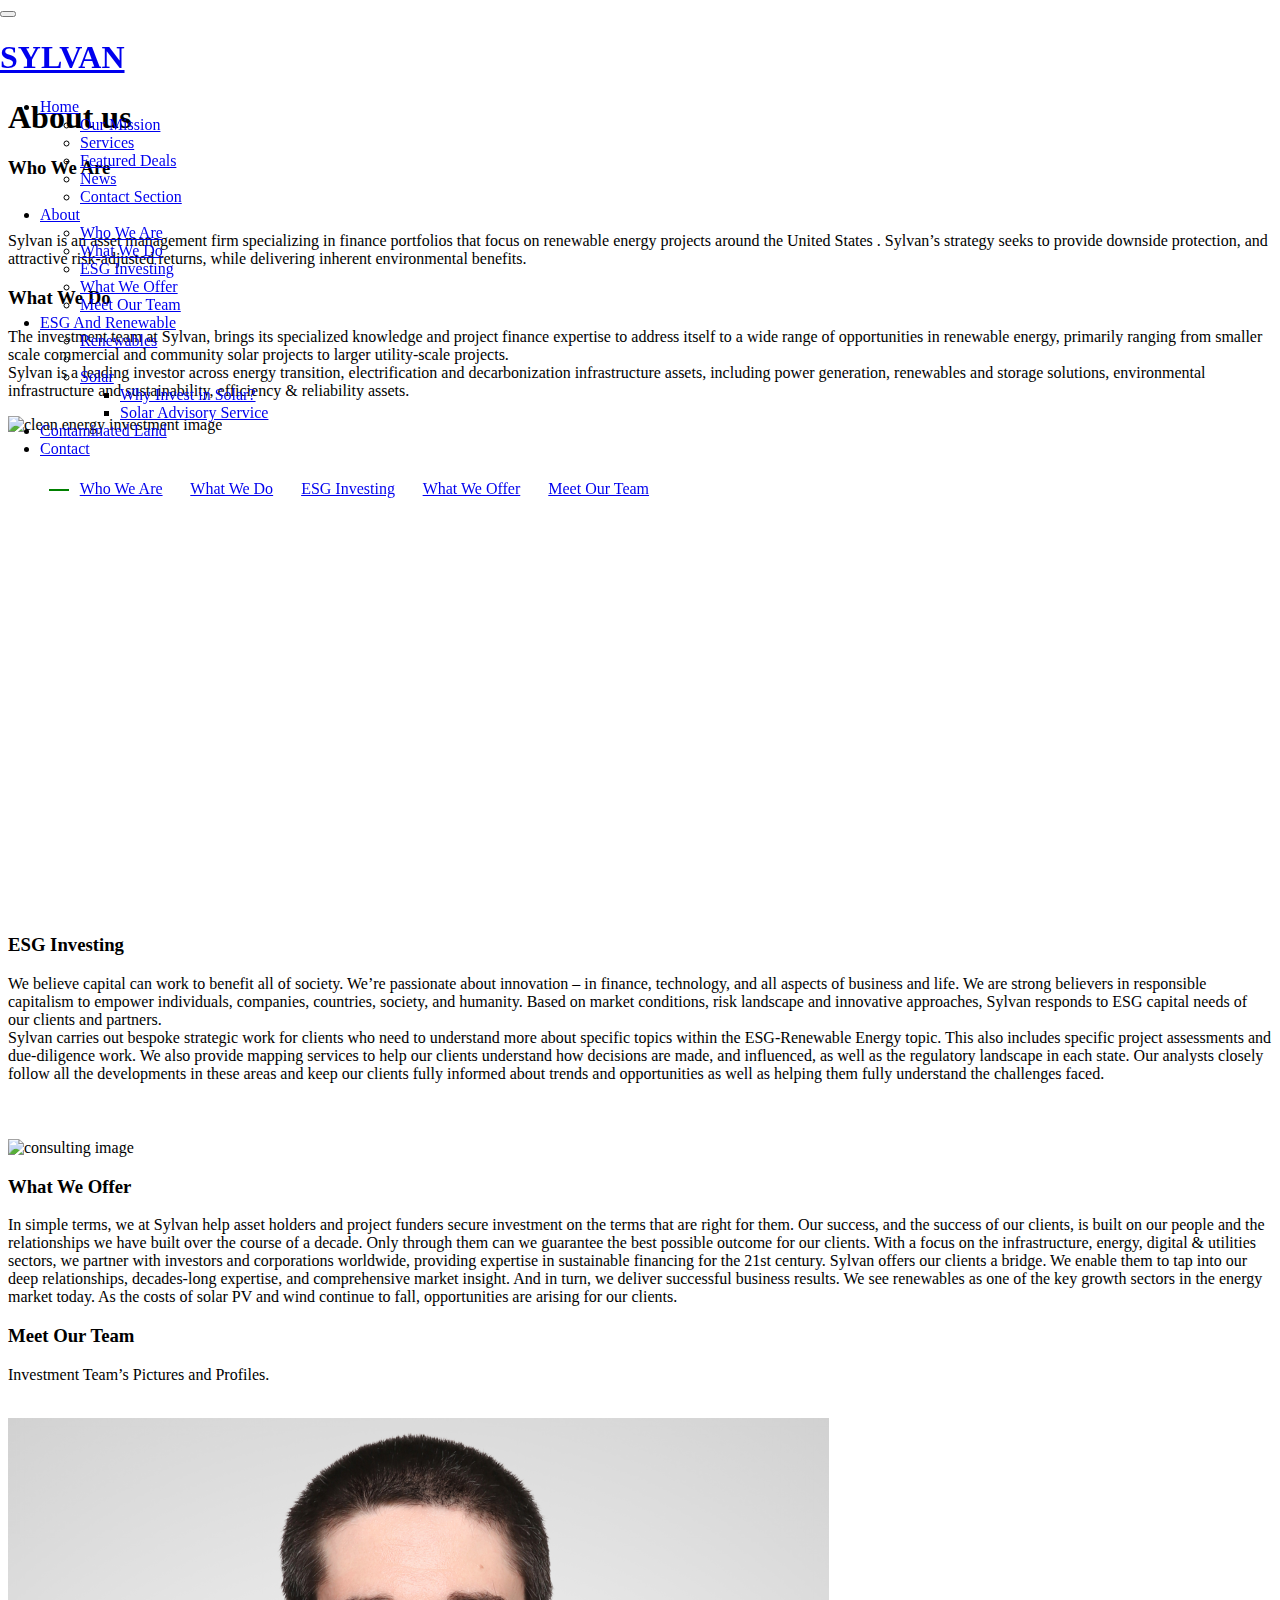
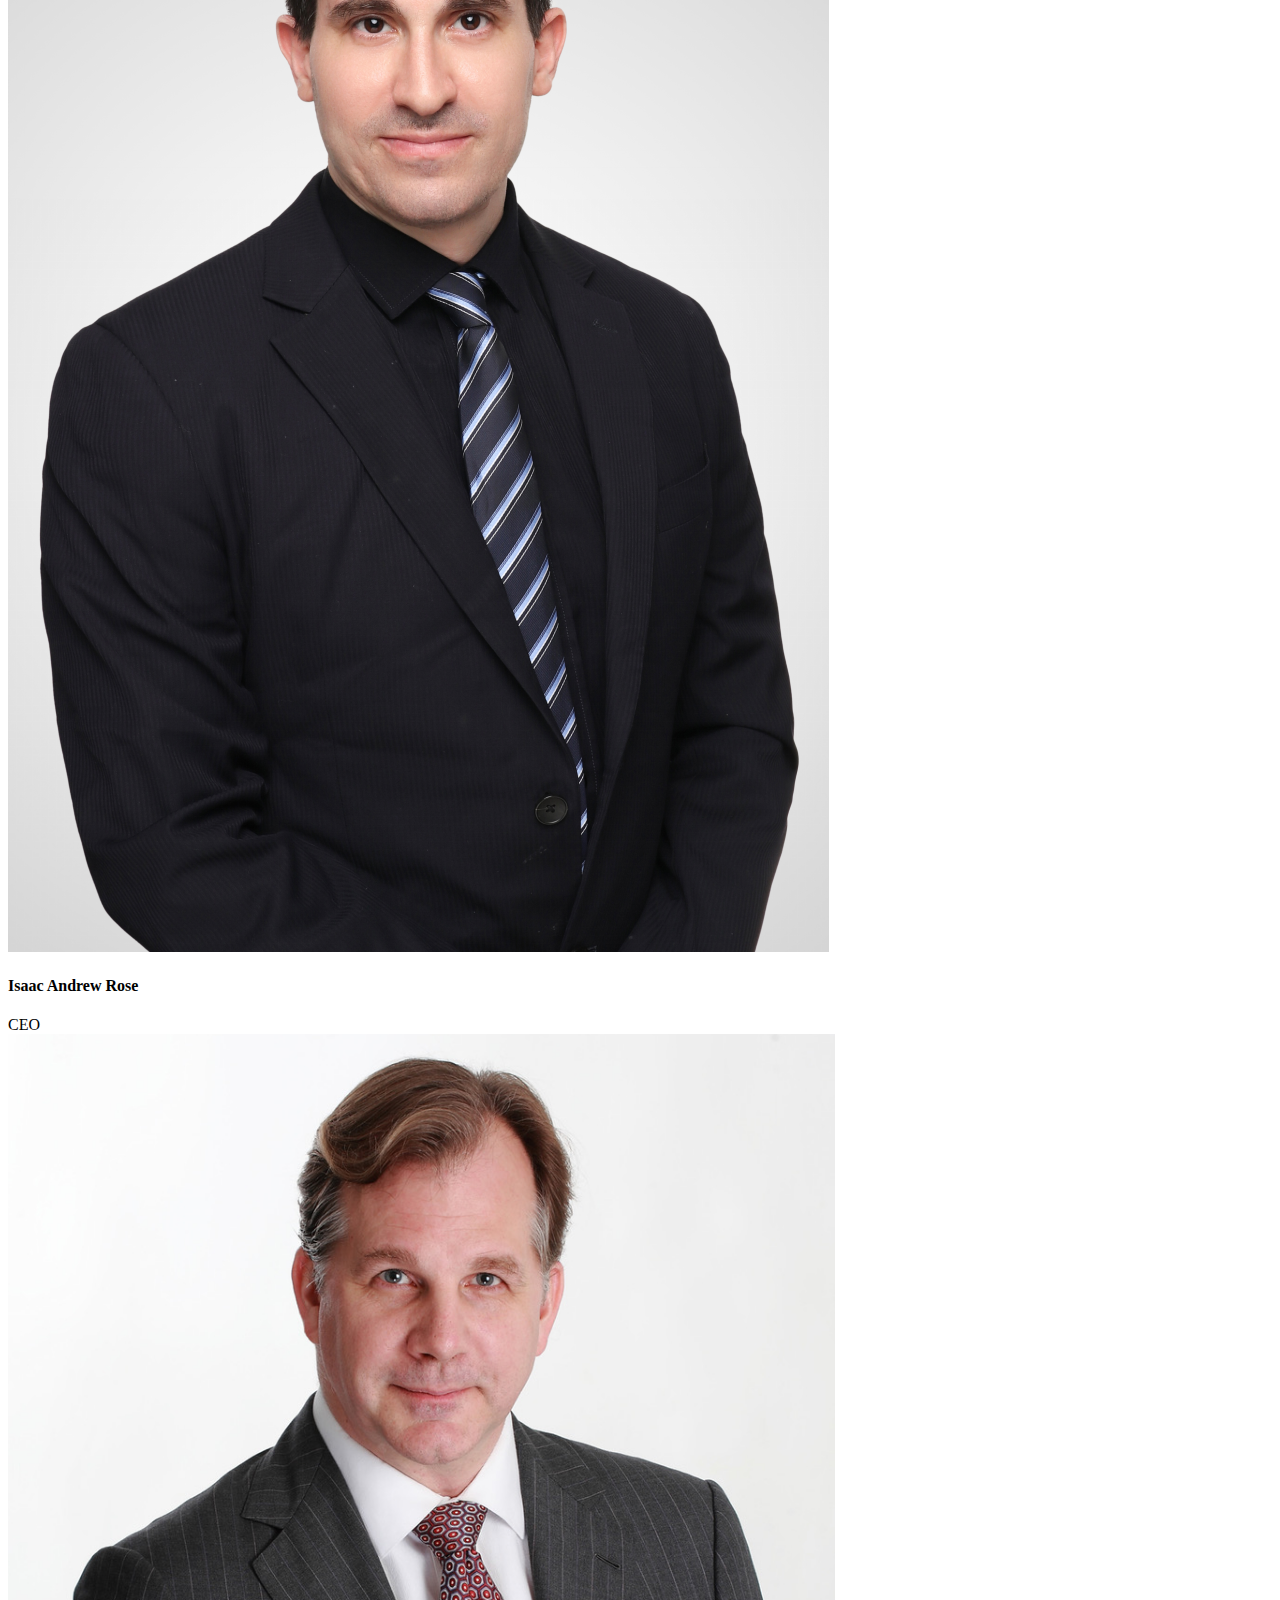
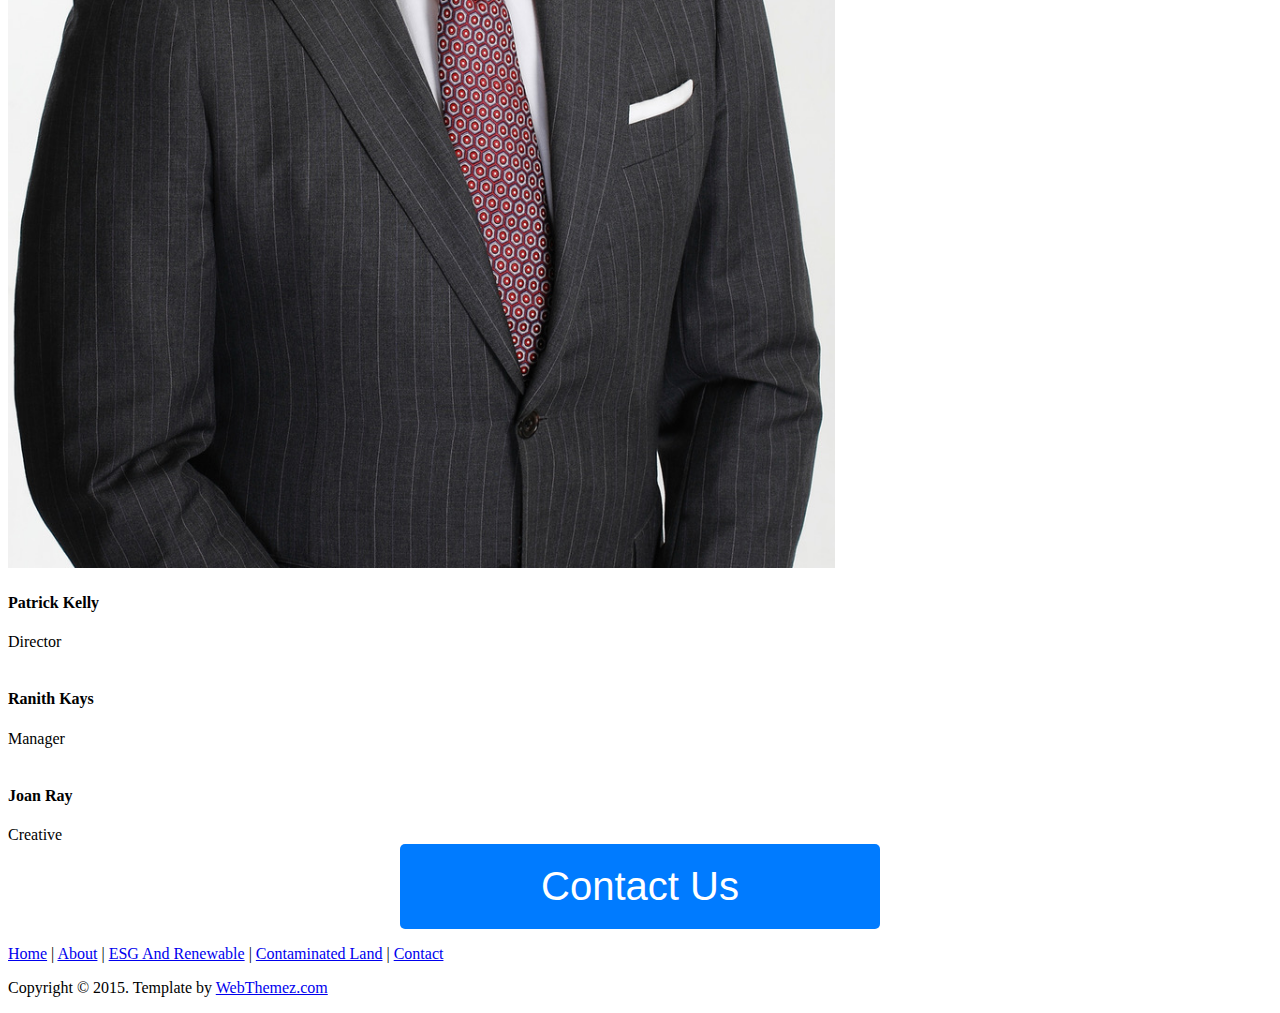
==== about.html @ cdff2752 "Update about.html" ====
<!--
Author: WebThemez
Author URL: http://webthemez.com
License: Creative Commons Attribution 3.0 Unported
License URL: http://creativecommons.org/licenses/by/3.0/
-->
<!DOCTYPE html>
<html lang="en">
<head>
    <meta charset="utf-8">
    <meta name="viewport" content="width=device-width, initial-scale=1.0">
    <meta name="description" content="Real Estate Builders Free Responsive Website Templates - icon">
    <meta name="author" content="webThemez.com">
    <title>About - Sylvan</title>
    <link rel="favicon" href="assets/images/favicon.png">
    <link rel="stylesheet" media="screen" href="http://fonts.googleapis.com/css?family=Open+Sans:300,400,700">
    <link rel="stylesheet" href="assets/css/bootstrap.min.css">
    <link rel="stylesheet" href="assets/css/font-awesome.min.css">
    <!-- Custom styles for our template -->
    <link rel="stylesheet" href="assets/css/bootstrap-theme.css" media="screen">
    <link rel="stylesheet" href="assets/css/style.css">
    <!-- HTML5 shim and Respond.js IE8 support of HTML5 elements and media queries -->
    <!--[if lt IE 9]>
	<script src="assets/js/html5shiv.js"></script>
	<script src="assets/js/respond.min.js"></script>
	<![endif]-->
</head>

<body>
    <!-- Fixed navbar -->
    <div class="navbar navbar-inverse" style="position:fixed; z-index:9999; top: 0; left: 0; right: 0; width: 100%;">
        <div class="container">
			<div class="navbar-header">
				<!-- Button for smallest screens -->
				<button type="button" class="navbar-toggle" data-toggle="collapse" data-target=".navbar-collapse"><span class="icon-bar"></span><span class="icon-bar"></span><span class="icon-bar"></span></button>
				<a class="navbar-brand" href="index.html">
					<h1>SYLVAN</h1></a> <!-- <img src="assets/images/logo.png" alt="Techro HTML5 template">-->
			</div>
			<div class="navbar-collapse collapse">
				<ul class="nav navbar-nav pull-right mainNav">
					<!-- <li class="active"><a href="index.html">Home</a></li> -->
					<li class="dropdown active">
						<a href="index.html" class="dropdown-toggle" data-toggle="dropdown" onclick="location.href=this.href; return false;">Home <b class="caret"></b></a>
						<ul class="dropdown-menu">
							<li><a href="index.html#indexourmission">Our Mission</a></li>
							<li><a href="index.html#indexservices">Services</a></li>
							<li><a href="index.html#indexfeatureddeals">Featured Deals</a></li>
							<li><a href="index.html#indexnews">News</a></li>
                            <li><a href="contact.html">Contact Section</a></li>
						</ul>
					</li>
                    <li class="dropdown">
						<a href="about.html" class="dropdown-toggle" data-toggle="dropdown" onclick="location.href=this.href; return false;">About <b class="caret"></b></a>
						<ul class="dropdown-menu">
							<li><a href="about.html#whoweare">Who We Are</a></li>
							<li><a href="about.html#whatwedo">What We Do</a></li>
							<li><a href="about.html#esginvesting">ESG Investing</a></li>
							<li><a href="about.html#whatweoffer">What We Offer</a></li>
                            <li><a href="about.html#meetourteam">Meet Our Team</a></li>
						</ul>
					</li>
                    <li class="dropdown">
                        <a href="esgandrenewable.html" class="dropdown-toggle" data-toggle="dropdown" onclick="location.href=this.href; return false;">ESG And Renewable<b class="caret"></b></a>
                        <ul class="dropdown-menu">
                            <li><a href="esgandrenewable.html#renewables">Renewables</a></li>
                            <li class="divider"></li>
                            <li class="dropdown-submenu">
                              <a tabindex="-1" href="esgandrenewable.html#solar" class="dropdown-toggle" data-toggle="dropdown" onclick="location.href=this.href; return false;">Solar</a>
                              <ul class="dropdown-menu">
                                <li><a tabindex="-1" href="esgandrenewable.html#whyinvestinsolar">Why Invest in Solar?</a></li>
                                <li><a href="esgandrenewable.html#solaradvisoryservice">Solar Advisory Service</a></li>
                              </ul>
                            </li>
                        </ul>
                    
                    </li>
                    <li><a href=contaminatedland.html>Contaminated Land</a></li>
                    <li><a href="contact.html">Contact</a></li>
                    
				</ul>
                
			</div>

			<!--/.nav-collapse -->
		</div>
        <div class="container" style="height: 30px; border-top: 1px solid #ffffff; padding-top:5px;">
            <div class="row">
              <div class="column">
                <a href="about.html" style="color:white;">About</a>
                <span class="line" style="display: inline-block;width: 20px;height: 2px;background-color: green;margin-bottom:3px;margin-right:7px;margin-left:5px;"></span>
                <a href="about.html#whoweare">Who We Are</a>
                <span class="line" style="display: inline-block;width: 12px;height: 2px;background-color: white;margin-bottom:3px;margin-right:5px;margin-left:3px;"></span>
                <a href="about.html#whatwedo">What We Do</a>
                <span class="line" style="display: inline-block;width: 12px;height: 2px;background-color: white;margin-bottom:3px;margin-right:5px;margin-left:3px;"></span>
                <a href="about.html#esginvesting">ESG Investing</a>
                <span class="line" style="display: inline-block;width: 12px;height: 2px;background-color: white;margin-bottom:3px;margin-right:5px;margin-left:3px;"></span>
                <a href="about.html#whatweoffer">What We Offer</a>
                <span class="line" style="display: inline-block;width: 12px;height: 2px;background-color: white;margin-bottom:3px;margin-right:5px;margin-left:3px;"></span>
                <a href="about.html#meetourteam">Meet Our Team</a>
              </div>
            </div>

        </div>
    </div>
    <!-- /.navbar -->

    <header id="head" class="secondary" style="margin-top:99px;">
        <div class="container">
            <div class="row">
                <div class="col-sm-8">
                    <h1>About us</h1>
                </div>
            </div>
        </div>
    </header>

    <!-- container -->
    <section class="container">
        <div class="row">
            <!-- main content -->
            <section class="col-sm-12 maincontent">
                <section id="whoweare" style="scroll-margin-top:120px;">
                <h3>Who We Are</h3>
            
                    <img src="assets/images/about.jpg" alt="" class="img-rounded pull-right" width="300">
    
                <p>Sylvan is an asset management firm specializing in finance portfolios that focus on renewable energy projects
			around the United States . Sylvan’s strategy seeks to provide
                     downside protection, and attractive risk-adjusted returns, while delivering inherent environmental benefits. </p>
                </section>
                <section id="whatwedo" style="scroll-margin-top:120px;">
		        <h3>What We Do</h3>
                <p>The investment team at Sylvan, brings its specialized knowledge and project finance expertise to address itself to a
                     wide range of opportunities in renewable energy, primarily ranging from smaller scale commercial and community 
                     solar projects to larger utility-scale projects. 
                     <br> Sylvan is a leading investor across energy transition, electrification and decarbonization infrastructure assets, 
                     including power generation, renewables and storage solutions, environmental infrastructure and sustainability, 
                     efficiency & reliability assets. </p>
                </section>
        <section id="esginvesting" style="scroll-margin-top:100px;">
        <div style=" height: 500px; overflow: hidden;">
            <img src="assets/images/cleanenergyinvestment.jpg" alt="clean energy investment image">
        </div>
		    
		<h3>ESG Investing</h3>
                <p>We believe capital can work to benefit all of society. We’re passionate about innovation – in finance, technology, 
                    and all aspects of business and life. We are strong believers in responsible capitalism to empower individuals, 
                    companies, countries, society, and humanity. Based on market conditions, risk landscape and innovative approaches, 
                    Sylvan responds to ESG capital needs of our clients and partners. 
                    <br> Sylvan carries out bespoke strategic work for clients who need to understand more about specific topics within 
                    the ESG-Renewable Energy topic. This also includes specific project assessments and due-diligence work. 
                    We also provide mapping services to help our clients understand how decisions are made, and influenced, 
                    as well as the regulatory landscape in each state. Our analysts closely follow all the developments in these 
                    areas and keep our clients fully informed about trends and opportunities as well as helping them fully 
                    understand the challenges faced.  </p>
        </section>
        <section id="whatweoffer" style="padding-top:20px; scroll-margin-top:60px;">
        <img src="assets/images/consulting.webp" alt="consulting image" style="margin-top: 20px; margin-bottom: -20px;">

        <h3>What We Offer</h3>
		     <p>In simple terms, we at Sylvan help asset holders and project funders secure investment on the terms that are right 
                for them. Our success, and the success of our clients, is built on our people and the relationships we have built 
                over the course of a decade. Only through them can we guarantee the best possible outcome for our clients. 
                With a focus on the infrastructure, energy, digital & utilities sectors, we partner with investors and corporations 
                worldwide, providing expertise in sustainable financing for the 21st century.  

                Sylvan offers our clients a bridge. We enable them to tap into our deep relationships, decades-long expertise, 
                and comprehensive market insight. And in turn, we deliver successful business results. We see renewables as one of 
                the key growth sectors in the energy market today. As the costs of solar PV and wind continue to fall, opportunities 
                are arising for our clients.</p>
        </section>
        <!--
		<strong>2013</strong>
                <p>Lorem ipsum dolor sit amet, consectetur adipisicing elit. Eveniet, consequuntur eius repellendus eos aliquid molestiae ea laborum ex quibusdam laudantium voluptates placeat consectetur quam aliquam beatae soluta accusantium iusto nihil nesciunt unde veniam magnam repudiandae sapiente. consequuntur eius repellendus eos aliquid molestiae ea laborum ex quibusdam laudantium voluptates placeat consectetur quam aliquam!</p>
                <strong>2012</strong>
                <p>Lorem ipsum dolor sit amet, consectetur adipisicing elit. Eveniet, consequuntur eius repellendus eos aliquid molestiae ea laborum ex quibusdam laudantium voluptates placeat consectetur quam aliquam beatae soluta accusantium iusto nihil nesciunt unde veniam magnam repudiandae sapiente. consequuntur eius repellendus eos aliquid molestiae ea laborum ex quibusdam laudantium voluptates placeat consectetur quam aliquam!</p>
                <strong>2011</strong>
                <p>Lorem ipsum dolor sit amet, consectetur adipisicing elit. Eveniet, consequuntur eius repellendus eos aliquid molestiae ea laborum ex quibusdam laudantium voluptates placeat consectetur quam aliquam beatae soluta accusantium iusto nihil nesciunt unde veniam magnam repudiandae sapiente. consequuntur eius repellendus eos aliquid molestiae ea laborum ex quibusdam laudantium voluptates placeat consectetur quam aliquam!</p>
            -->
            </section>
            <!-- /main -->

            <!-- Sidebar 
            <aside class="col-sm-4 sidebar sidebar-right">

                <div class="panel">
                    <h4>Latest News</h4>
                    <ul class="list-unstyled list-spaces">
                        <li><a href="">Responsive Design</a><br>
                            <span class="small text-muted">Lorem ipsum dolor sit amet, consectetur adipisicing elit. Animi, laborum.</span></li>
                        <li><a href="">HTML5, CSS3 and JavaScript</a><br>
                            <span class="small text-muted">Consequuntur eius repellendus eos aliquid molestiae ea laborum ex quibusdam</span></li>
                        <li><a href="">Bootstrap</a><br>
                            <span class="small text-muted">Eveniet, consequuntur eius repellendus eos aliquid molestiae ea</span></li>
                        <li><a href="">Clean Template</a><br>
                            <span class="small text-muted">Sed, mollitia earum debitis est itaque esse reiciendis amet cupiditate.</span></li>
                        <li><a href="">Premium Quality</a><br>
                            <span class="small text-muted">Voluptate minus illo tenetur sint ab in culpa cumque impedit quibusdam. Saepe, molestias quia.</span></li>
                    </ul>
                </div>

            </aside>
            /Sidebar --> 

        </div>
    </section>
    <!-- /container -->
    <section class="team-content">
        <div class="container">
            <div class="row">
                <div class="col-md-12">
                    <section id="meetourteam" style="scroll-margin-top:120px;">
                    <h3>Meet Our Team</h3>
                    <p>Investment Team’s Pictures and Profiles. </p>
                    <br />
                </section>
                </div>
            </div>
            <div class="row">

                <div class="col-md-3 col-sm-6 col-xs-6">
                    <!-- Team Member -->
                    <div class="team-member">
                        <!-- Image Hover Block -->
                        <div class="member-img">
                            <!-- Image  -->
                            <img class="img-responsive" src="assets/images/isaacrosegt.png" alt="">
                        </div>
                        <!-- Member Details -->
                        <h4>Isaac Andrew Rose</h4>
                        <!-- Designation -->
                        <span class="pos">CEO</span>
                        <div class="team-socials">
                            <a href="#"><i class="fa fa-facebook"></i></a>
                            <a href="#"><i class="fa fa-google-plus"></i></a>
                            <a href="#"><i class="fa fa-twitter"></i></a>
                            <a href="#"><i class="fa fa-dribbble"></i></a>
                            <a href="#"><i class="fa fa-github"></i></a>
                        </div>
                    </div>
                </div>
                <div class="col-md-3 col-sm-6 col-xs-6">
                    <!-- Team Member -->
                    <div class="team-member pDark">
                        <!-- Image Hover Block -->
                        <div class="member-img">
                            <!-- Image  -->
                            <img class="img-responsive" src="assets/images/patrickkellygt.png" alt="">
                        </div>
                        <!-- Member Details -->
                        <h4>Patrick Kelly</h4>
                        <!-- Designation -->
                        <span class="pos">Director</span>
                        <div class="team-socials">
                            <a href="#"><i class="fa fa-facebook"></i></a>
                            <a href="#"><i class="fa fa-google-plus"></i></a>
                            <a href="#"><i class="fa fa-twitter"></i></a>
                            <a href="#"><i class="fa fa-dribbble"></i></a>
                            <a href="#"><i class="fa fa-github"></i></a>
                        </div>
                    </div>
                </div>
                <div class="col-md-3 col-sm-6 col-xs-6">
                    <!-- Team Member -->
                    <div class="team-member pDark">
                        <!-- Image Hover Block -->
                        <div class="member-img">
                            <!-- Image  -->
                            <img class="img-responsive" src="assets/images/photo-3.jpg" alt="">
                        </div>
                        <!-- Member Details -->
                        <h4>Ranith Kays</h4>
                        <!-- Designation -->
                        <span class="pos">Manager</span>
                        <div class="team-socials">
                            <a href="#"><i class="fa fa-facebook"></i></a>
                            <a href="#"><i class="fa fa-google-plus"></i></a>
                            <a href="#"><i class="fa fa-twitter"></i></a>
                            <a href="#"><i class="fa fa-dribbble"></i></a>
                            <a href="#"><i class="fa fa-github"></i></a>
                        </div>
                    </div>
                </div>
                <div class="col-md-3 col-sm-6 col-xs-6">
                    <!-- Team Member -->
                    <div class="team-member pDark">
                        <!-- Image Hover Block -->
                        <div class="member-img">
                            <!-- Image  -->
                            <img class="img-responsive" src="assets/images/photo-4.jpg" alt="">
                        </div>
                        <!-- Member Details -->
                        <h4>Joan Ray</h4>
                        <!-- Designation -->
                        <span class="pos">Creative</span>
                        <div class="team-socials">
                            <a href="#"><i class="fa fa-facebook"></i></a>
                            <a href="#"><i class="fa fa-google-plus"></i></a>
                            <a href="#"><i class="fa fa-twitter"></i></a>
                            <a href="#"><i class="fa fa-dribbble"></i></a>
                            <a href="#"><i class="fa fa-github"></i></a>
                        </div>
                    </div>
                </div>
            </div>
            <div style="display: flex; justify-content: center;">
                <a href="contact.html" style="display: inline-block; padding: 20px 40px; background-color: #007bff; color: #fff; text-decoration: none; border-radius: 5px; text-align: center; width: 400px; font-size: 40px; font-family:'Lucida Sans', 'Lucida Sans Regular', 'Lucida Grande', 'Lucida Sans Unicode', Geneva, Verdana, sans-serif" onmouseover="this.style.backgroundColor='#0056b3';" onmouseout="this.style.backgroundColor='#007bff';">Contact Us</a>
            </div>
            </div>
    </section>
    <footer id="footer"> 
        <div class="footer2">
            <div class="container">
                <div class="row">

                    <div class="col-md-6 panel">
                        <div class="panel-body">
                            <p class="simplenav">
								<a href="index.html">Home</a> | 
								<a href="about.html">About</a> |
								<a href="esgandrenewable.html">ESG And Renewable</a> |
                                <a href="contaminatedland.html">Contaminated Land</a> |
								<a href="contact.html">Contact</a>
							</p>
                        </div>
                    </div>

                    <div class="col-md-6 panel">
                        <div class="panel-body">
                            <p class="text-right">
                                Copyright &copy; 2015. Template by <a href="http://webthemez.com/" rel="develop">WebThemez.com</a>
                            </p>
                        </div>
                    </div>

                </div>
                <!-- /row of panels -->
            </div>
        </div>
    </footer>



    <!-- JavaScript libs are placed at the end of the document so the pages load faster -->
    <script src="http://ajax.googleapis.com/ajax/libs/jquery/1.10.2/jquery.min.js"></script>
    <script src="http://netdna.bootstrapcdn.com/bootstrap/3.0.0/js/bootstrap.min.js"></script>
    <script src="assets/js/custom.js"></script>
</body>
</html>
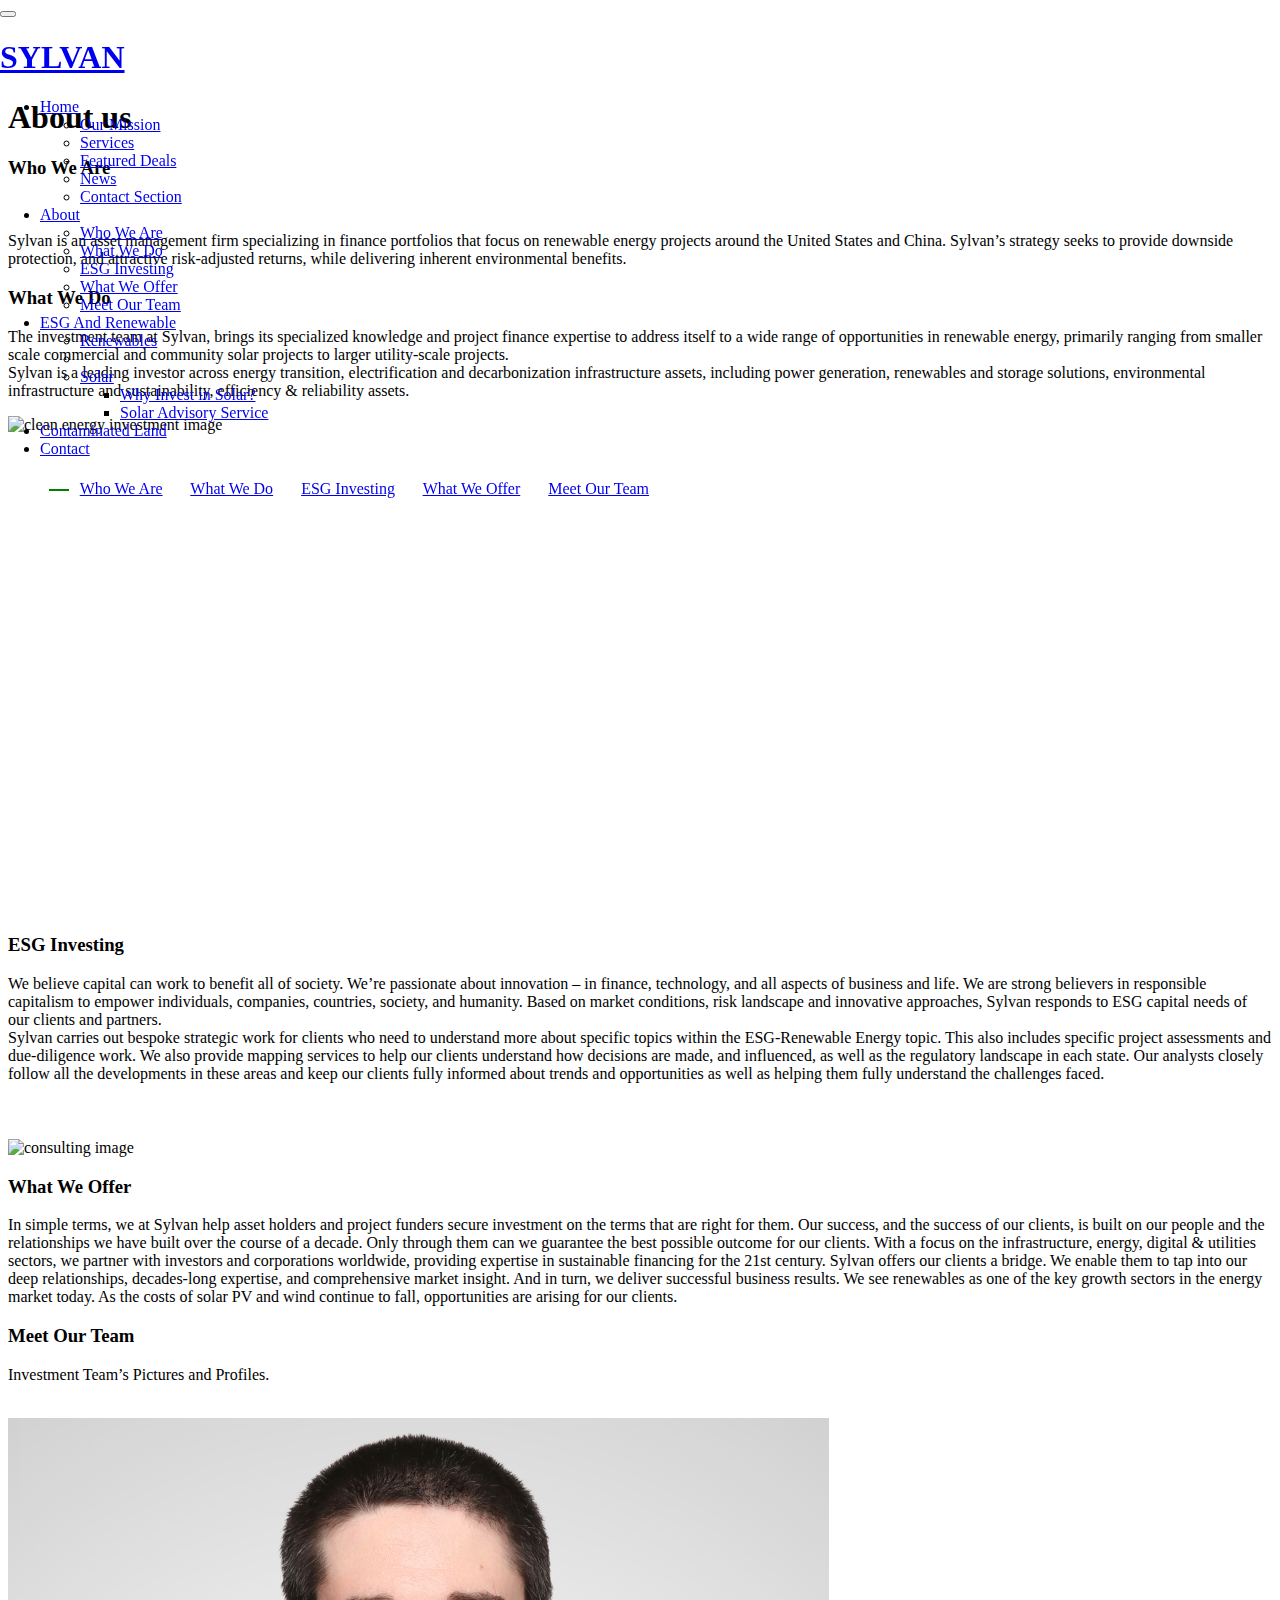
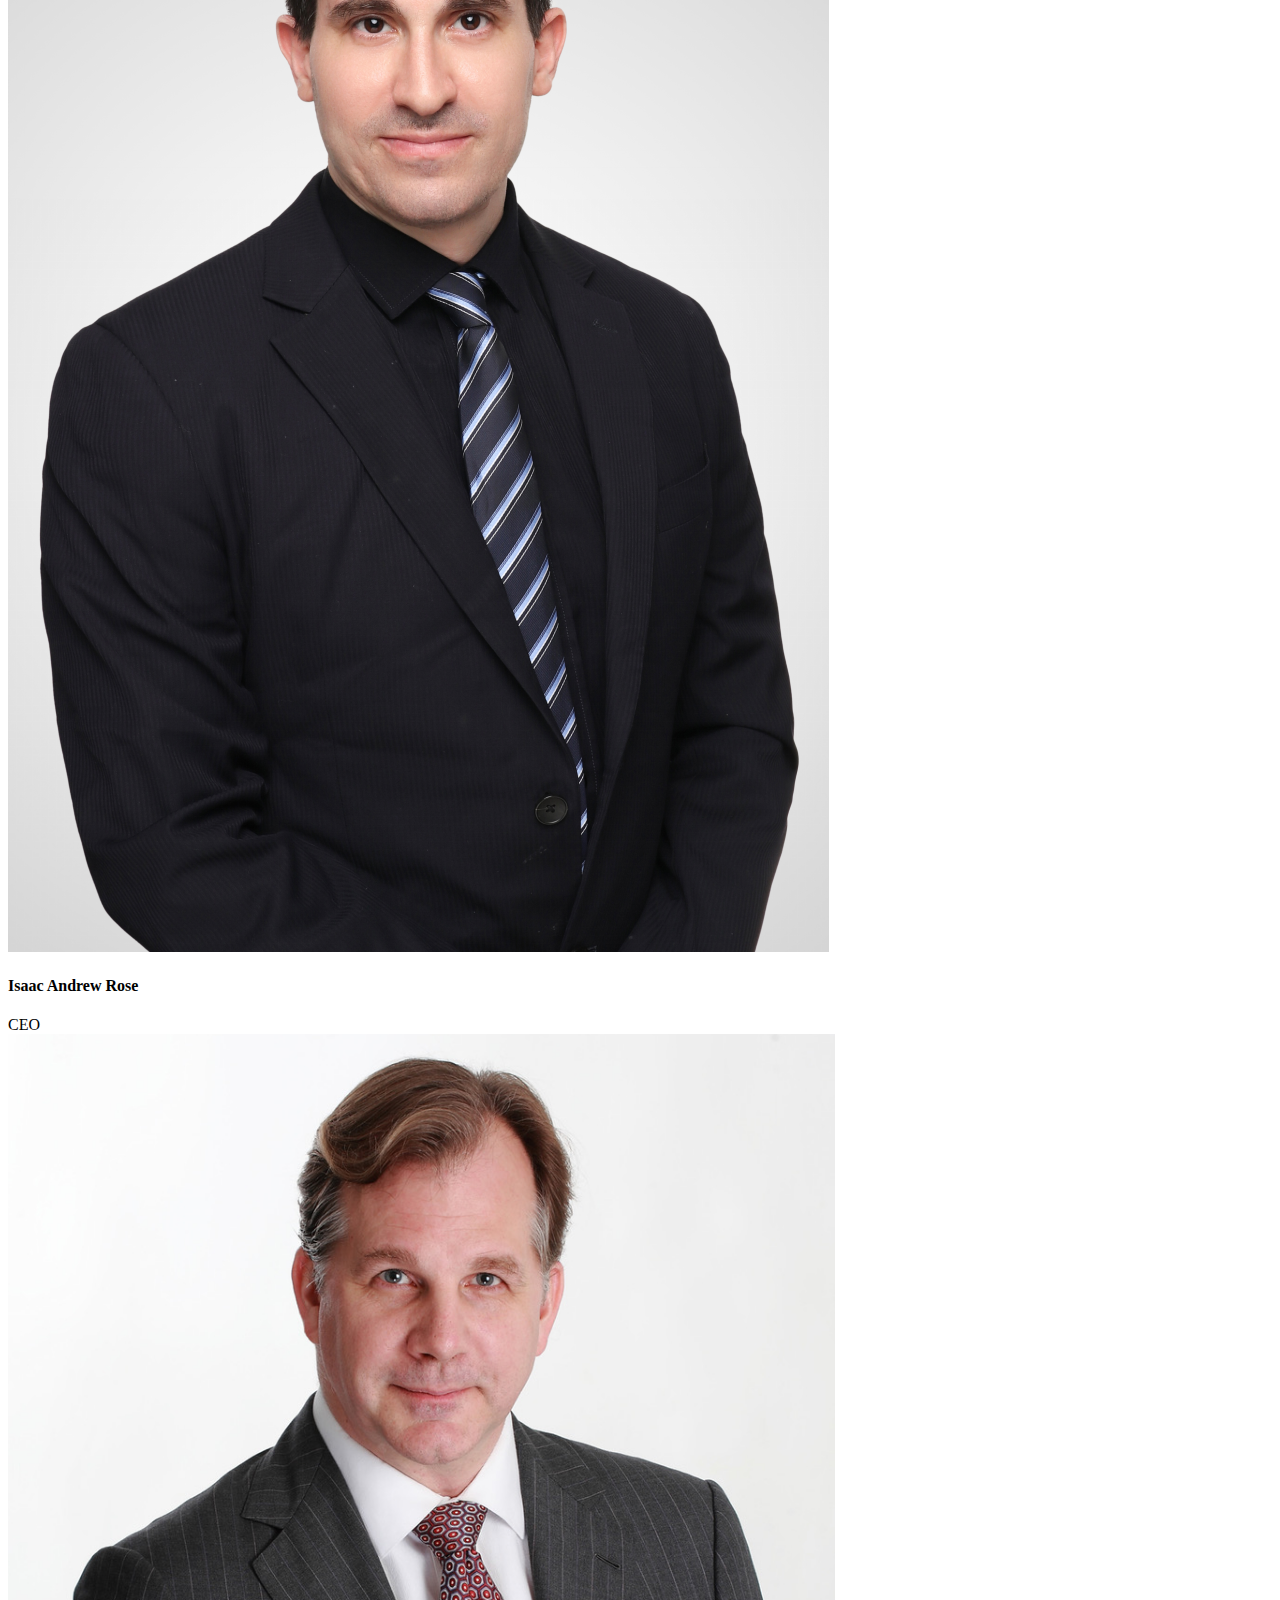
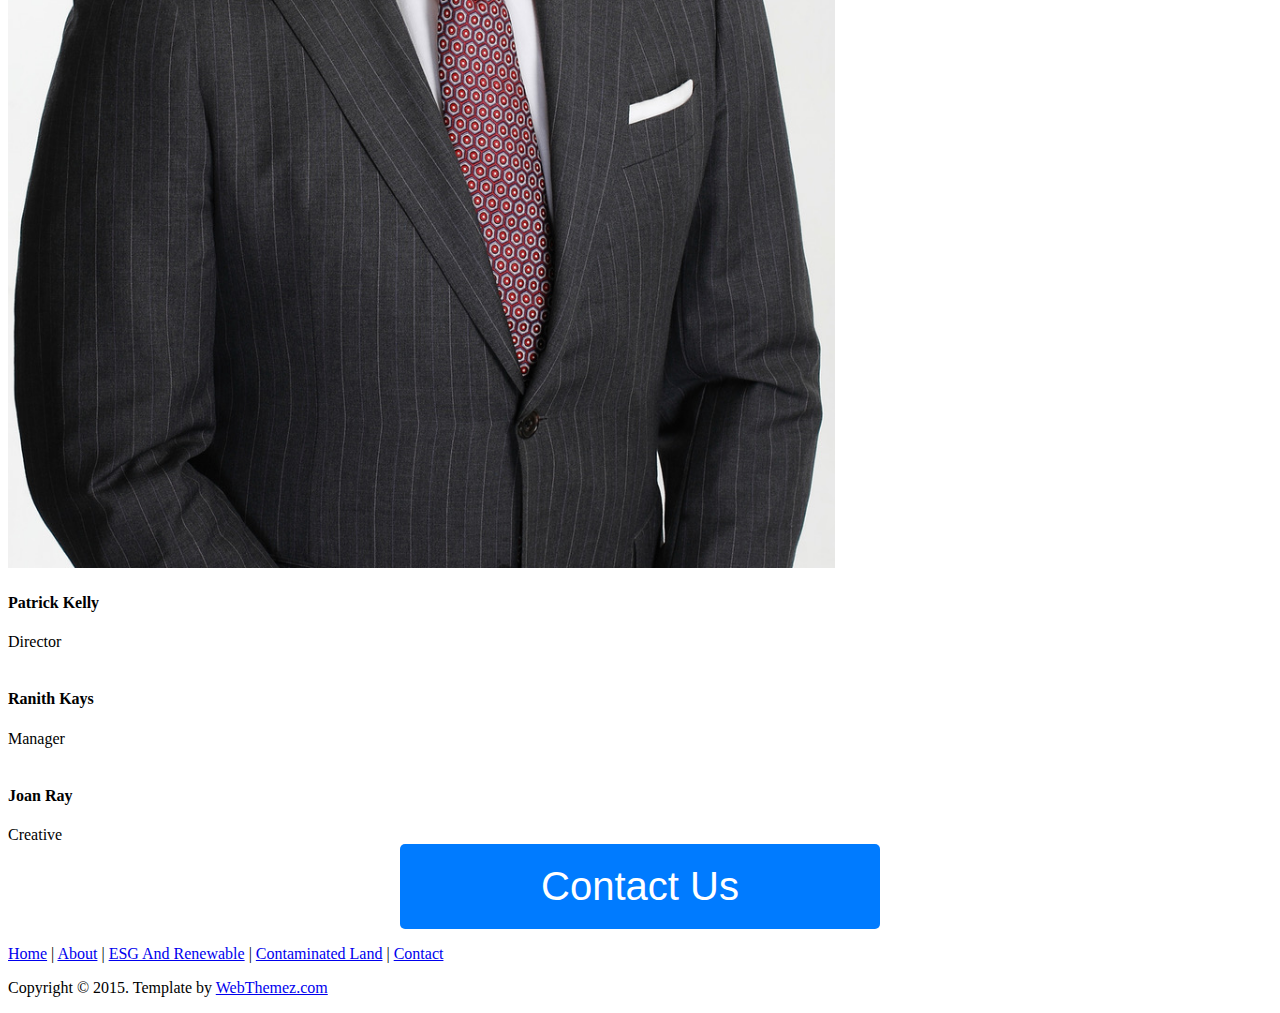
==== commit b5db53f9: "Update about.html" ====
--- a/about.html
+++ b/about.html
@@ -125,7 +125,7 @@
                     <img src="assets/images/about.jpg" alt="" class="img-rounded pull-right" width="300">
     
                 <p>Sylvan is an asset management firm specializing in finance portfolios that focus on renewable energy projects
-			around the United States . Sylvan’s strategy seeks to provide
+			around the United States and China. Sylvan’s strategy seeks to provide
                      downside protection, and attractive risk-adjusted returns, while delivering inherent environmental benefits. </p>
                 </section>
                 <section id="whatwedo" style="scroll-margin-top:120px;">
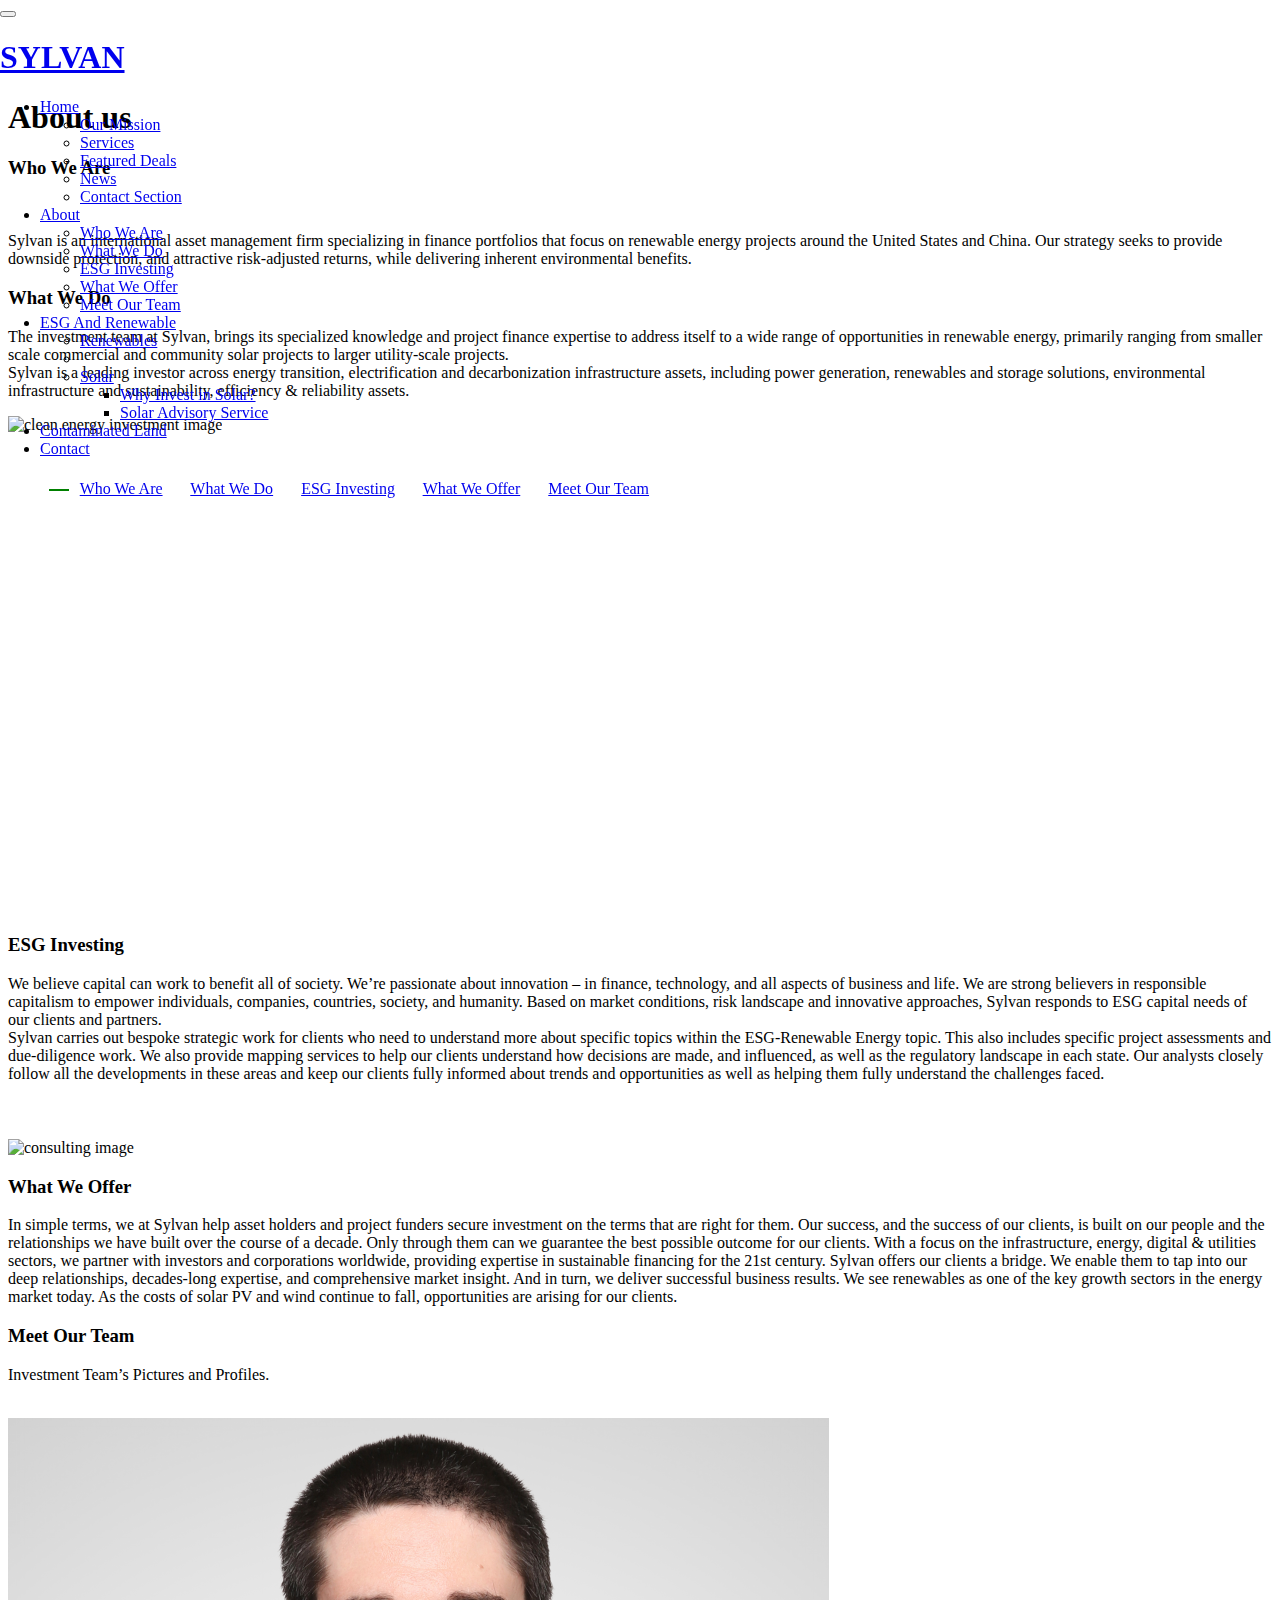
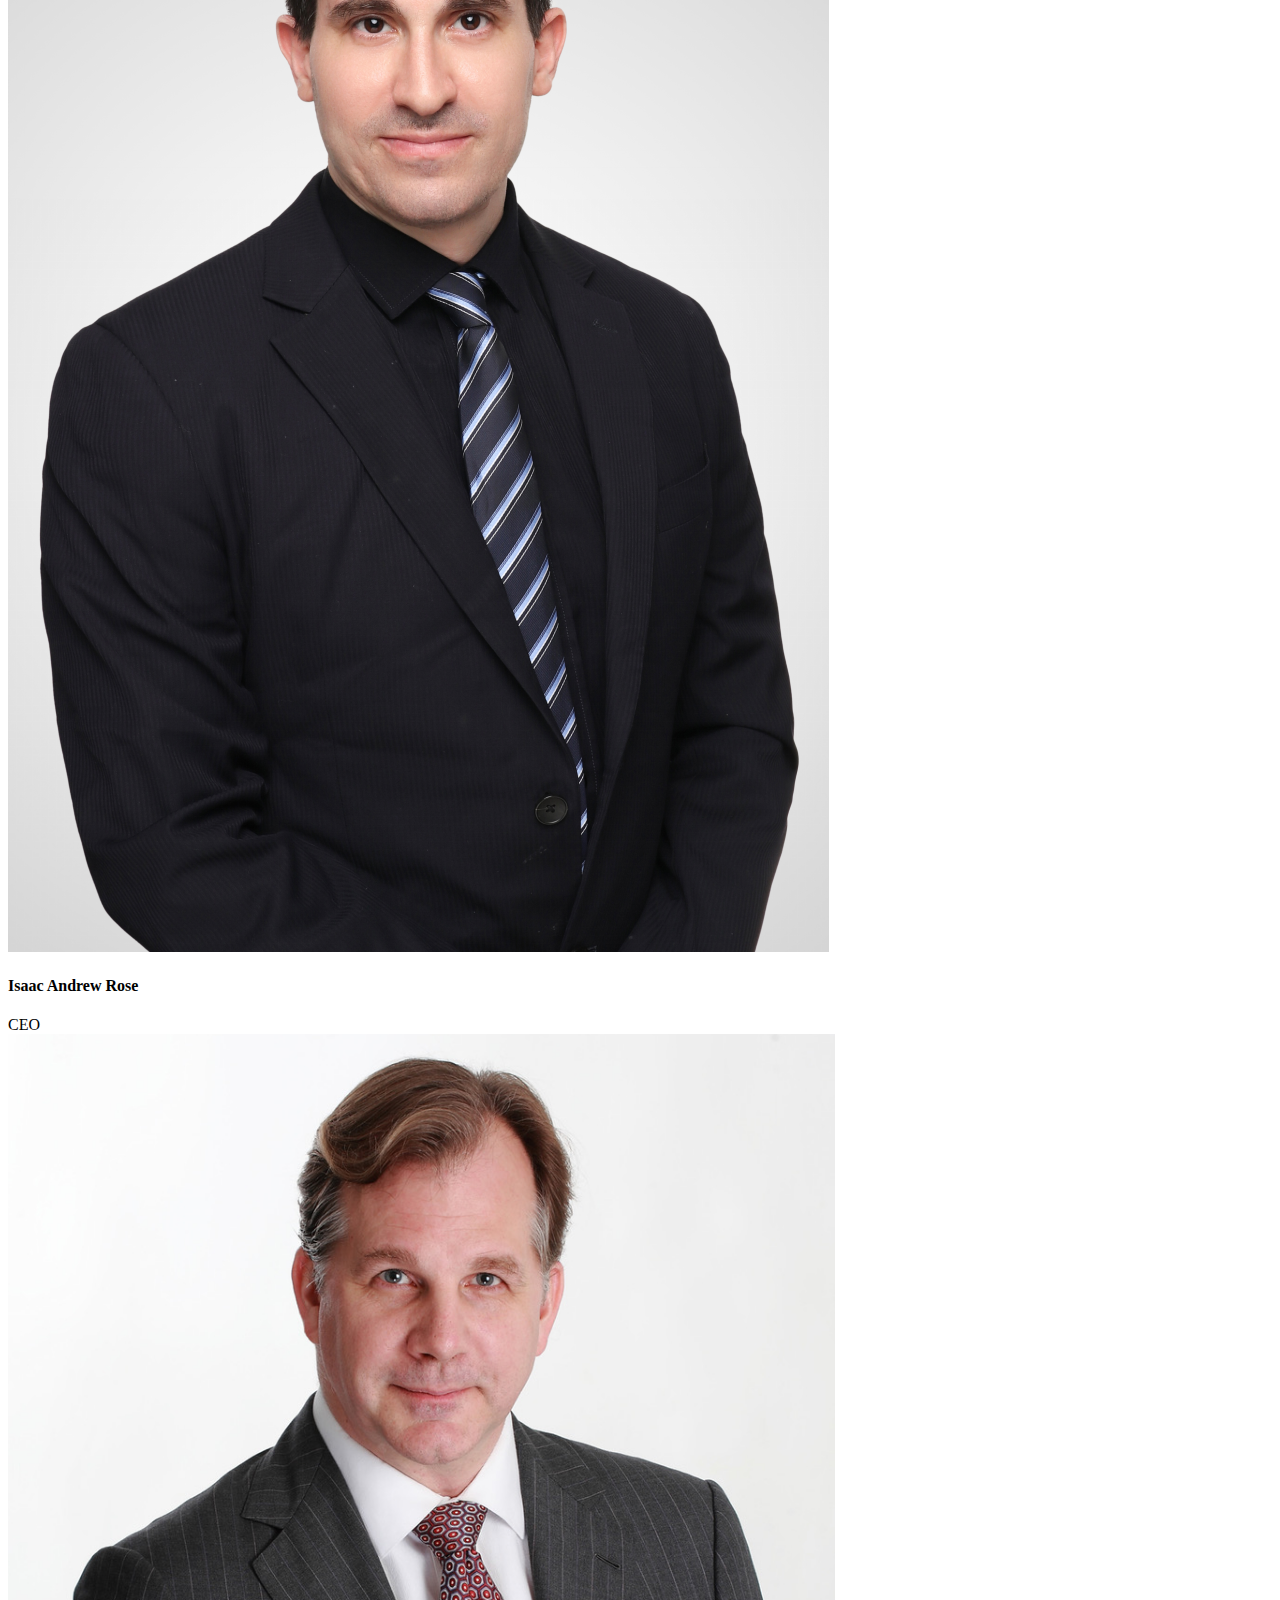
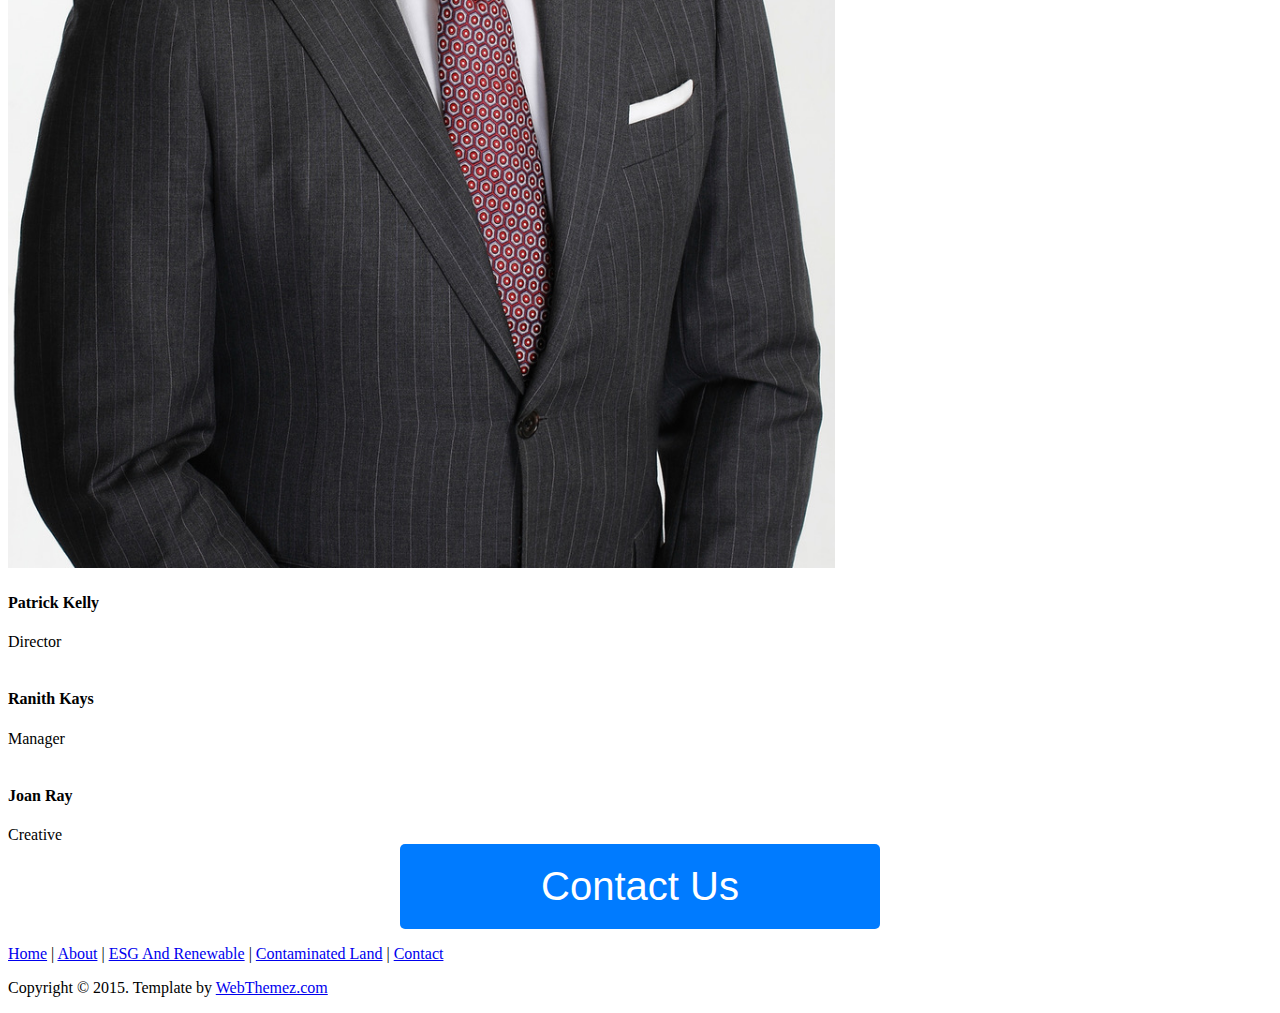
==== commit d5edfb8a: "Update about.html" ====
--- a/about.html
+++ b/about.html
@@ -124,8 +124,8 @@
             
                     <img src="assets/images/about.jpg" alt="" class="img-rounded pull-right" width="300">
     
-                <p>Sylvan is an asset management firm specializing in finance portfolios that focus on renewable energy projects
-			around the United States and China. Sylvan’s strategy seeks to provide
+                <p>Sylvan is an international asset management firm specializing in finance portfolios that focus on renewable energy projects
+			around the United States and China. Our strategy seeks to provide
                      downside protection, and attractive risk-adjusted returns, while delivering inherent environmental benefits. </p>
                 </section>
                 <section id="whatwedo" style="scroll-margin-top:120px;">
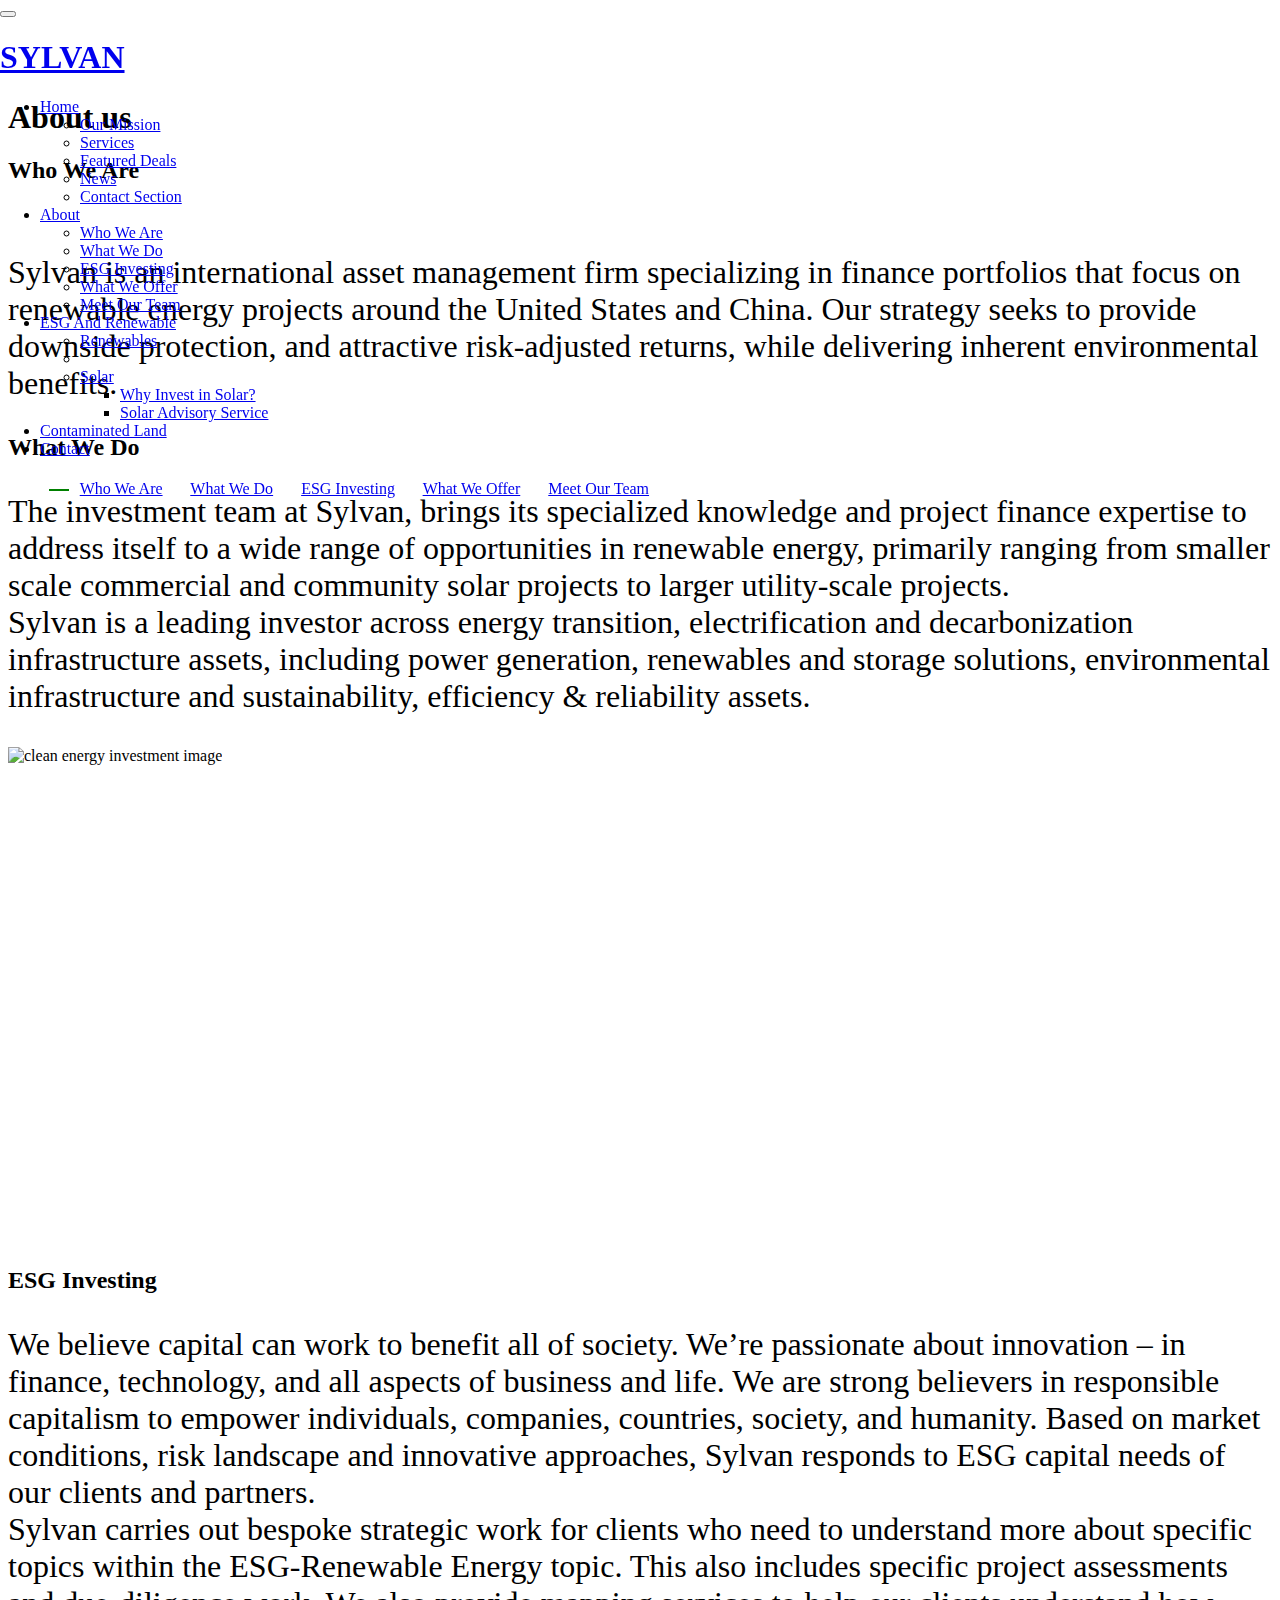
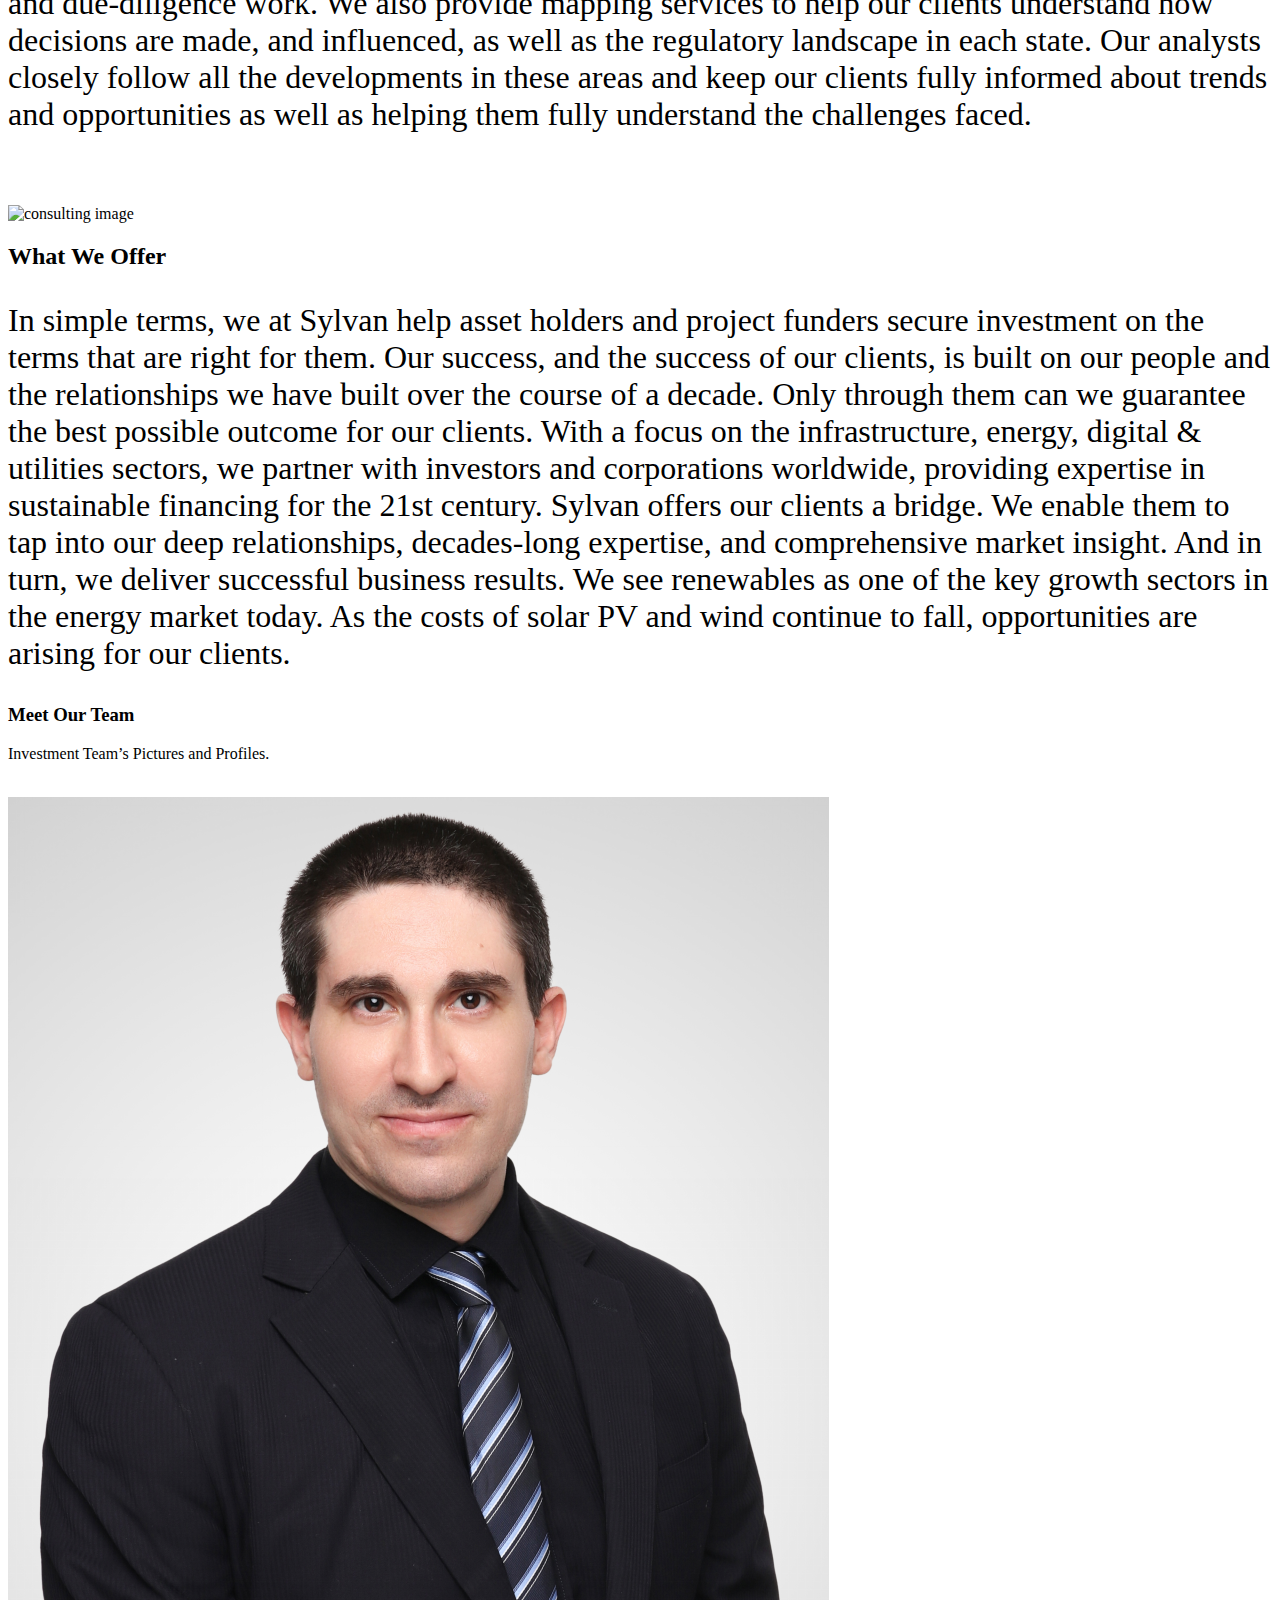
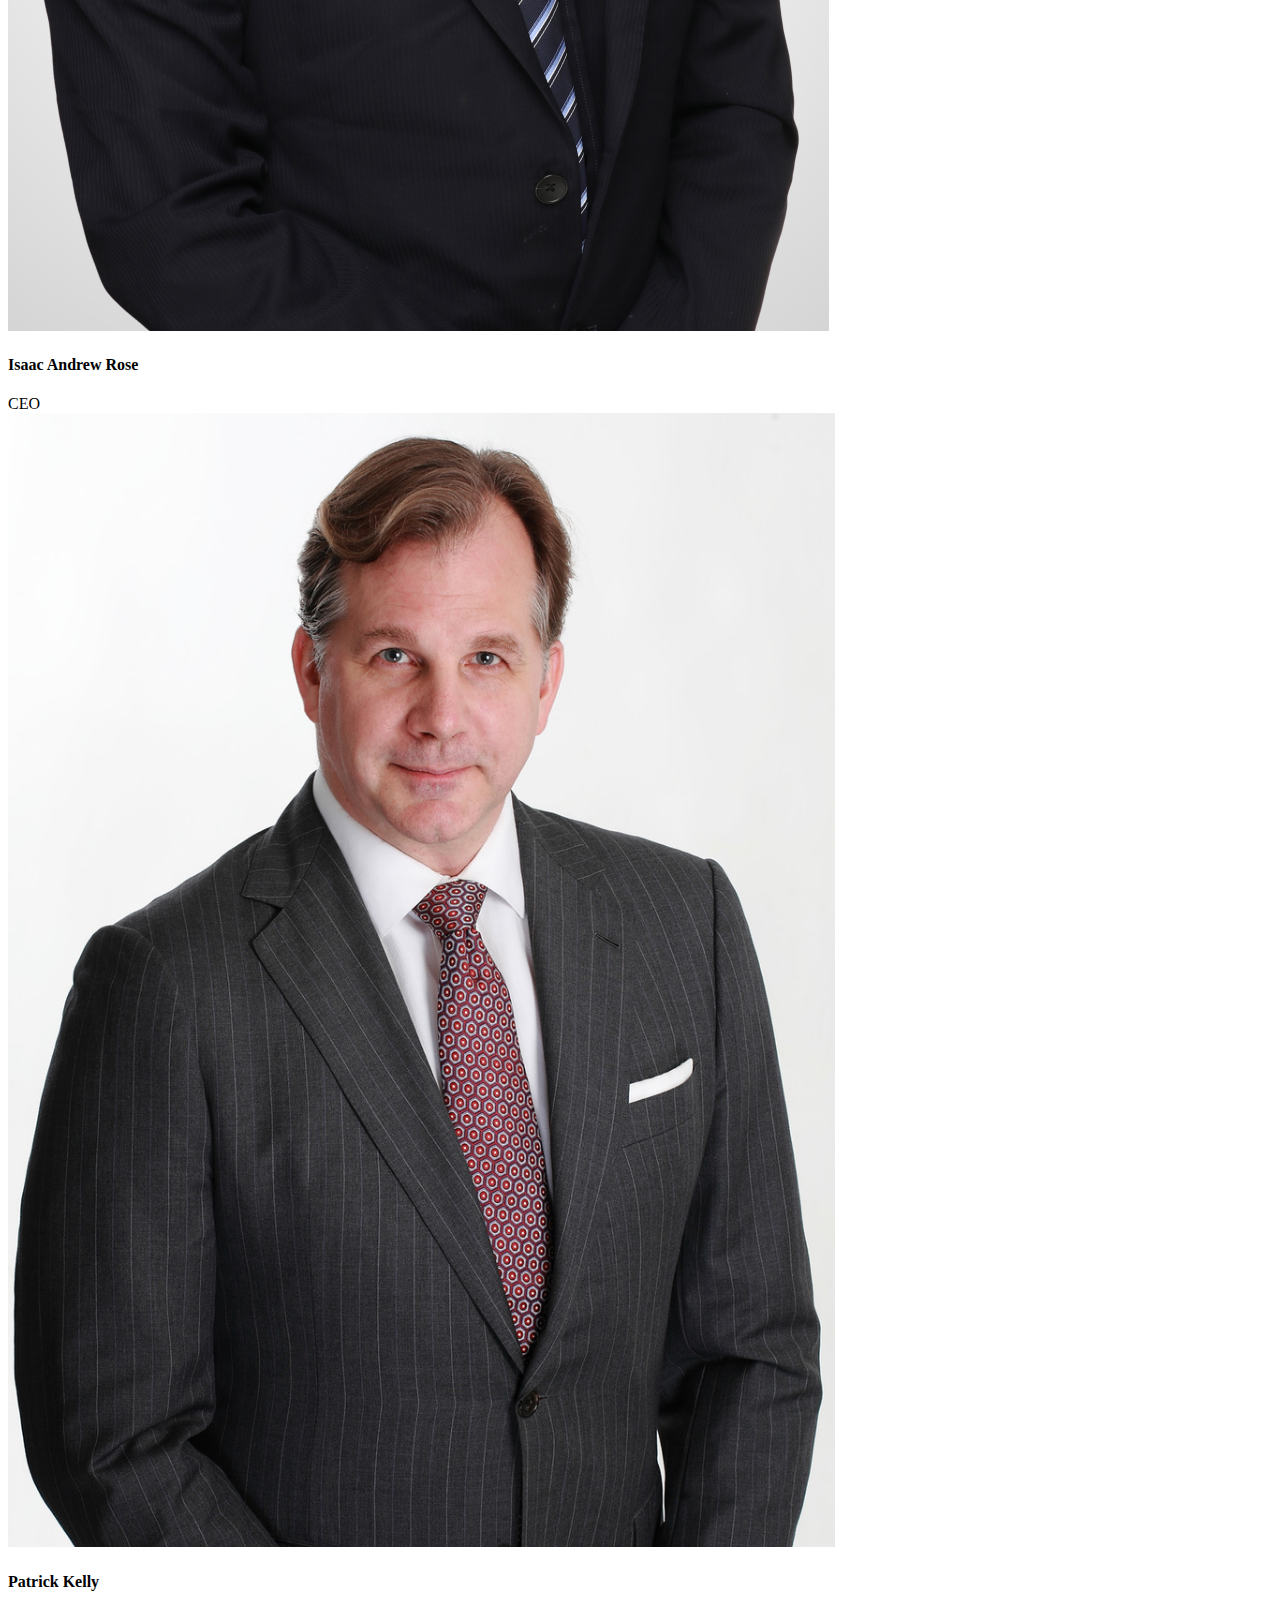
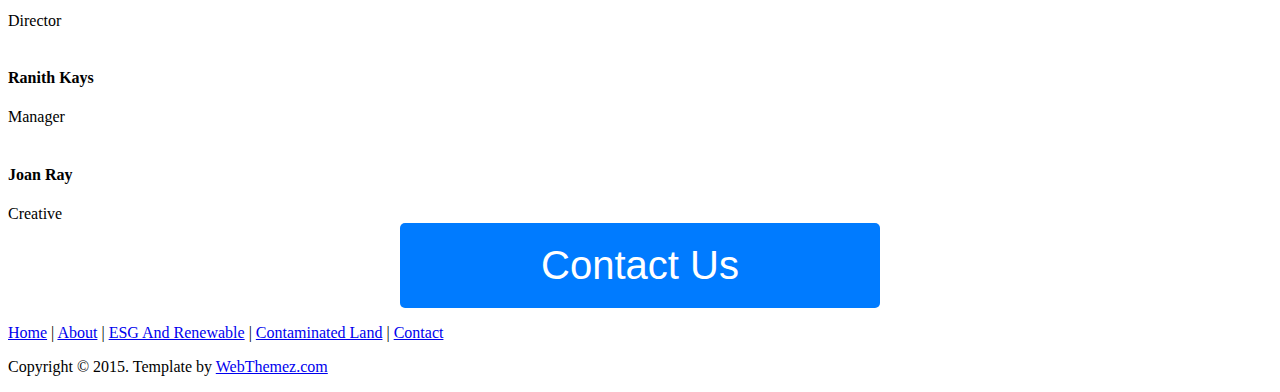
==== commit 2d6e7d63: "Update about.html" ====
--- a/about.html
+++ b/about.html
@@ -120,17 +120,17 @@
             <!-- main content -->
             <section class="col-sm-12 maincontent">
                 <section id="whoweare" style="scroll-margin-top:120px;">
-                <h3>Who We Are</h3>
+                <h2>Who We Are</h2>
             
                     <img src="assets/images/about.jpg" alt="" class="img-rounded pull-right" width="300">
     
-                <p>Sylvan is an international asset management firm specializing in finance portfolios that focus on renewable energy projects
+                <p style="font-size: 32px; color:black;">Sylvan is an international asset management firm specializing in finance portfolios that focus on renewable energy projects
 			around the United States and China. Our strategy seeks to provide
                      downside protection, and attractive risk-adjusted returns, while delivering inherent environmental benefits. </p>
                 </section>
                 <section id="whatwedo" style="scroll-margin-top:120px;">
-		        <h3>What We Do</h3>
-                <p>The investment team at Sylvan, brings its specialized knowledge and project finance expertise to address itself to a
+		        <h2>What We Do</h2>
+                <p style="font-size: 32px; color:black;">The investment team at Sylvan, brings its specialized knowledge and project finance expertise to address itself to a
                      wide range of opportunities in renewable energy, primarily ranging from smaller scale commercial and community 
                      solar projects to larger utility-scale projects. 
                      <br> Sylvan is a leading investor across energy transition, electrification and decarbonization infrastructure assets, 
@@ -142,8 +142,8 @@
             <img src="assets/images/cleanenergyinvestment.jpg" alt="clean energy investment image">
         </div>
 		    
-		<h3>ESG Investing</h3>
-                <p>We believe capital can work to benefit all of society. We’re passionate about innovation – in finance, technology, 
+		<h2>ESG Investing</h2>
+                <p style="font-size: 32px; color:black;">We believe capital can work to benefit all of society. We’re passionate about innovation – in finance, technology, 
                     and all aspects of business and life. We are strong believers in responsible capitalism to empower individuals, 
                     companies, countries, society, and humanity. Based on market conditions, risk landscape and innovative approaches, 
                     Sylvan responds to ESG capital needs of our clients and partners. 
@@ -157,8 +157,8 @@
         <section id="whatweoffer" style="padding-top:20px; scroll-margin-top:60px;">
         <img src="assets/images/consulting.webp" alt="consulting image" style="margin-top: 20px; margin-bottom: -20px;">
 
-        <h3>What We Offer</h3>
-		     <p>In simple terms, we at Sylvan help asset holders and project funders secure investment on the terms that are right 
+        <h2>What We Offer</h2>
+		     <p style="font-size: 32px; color:black;">In simple terms, we at Sylvan help asset holders and project funders secure investment on the terms that are right 
                 for them. Our success, and the success of our clients, is built on our people and the relationships we have built 
                 over the course of a decade. Only through them can we guarantee the best possible outcome for our clients. 
                 With a focus on the infrastructure, energy, digital & utilities sectors, we partner with investors and corporations 
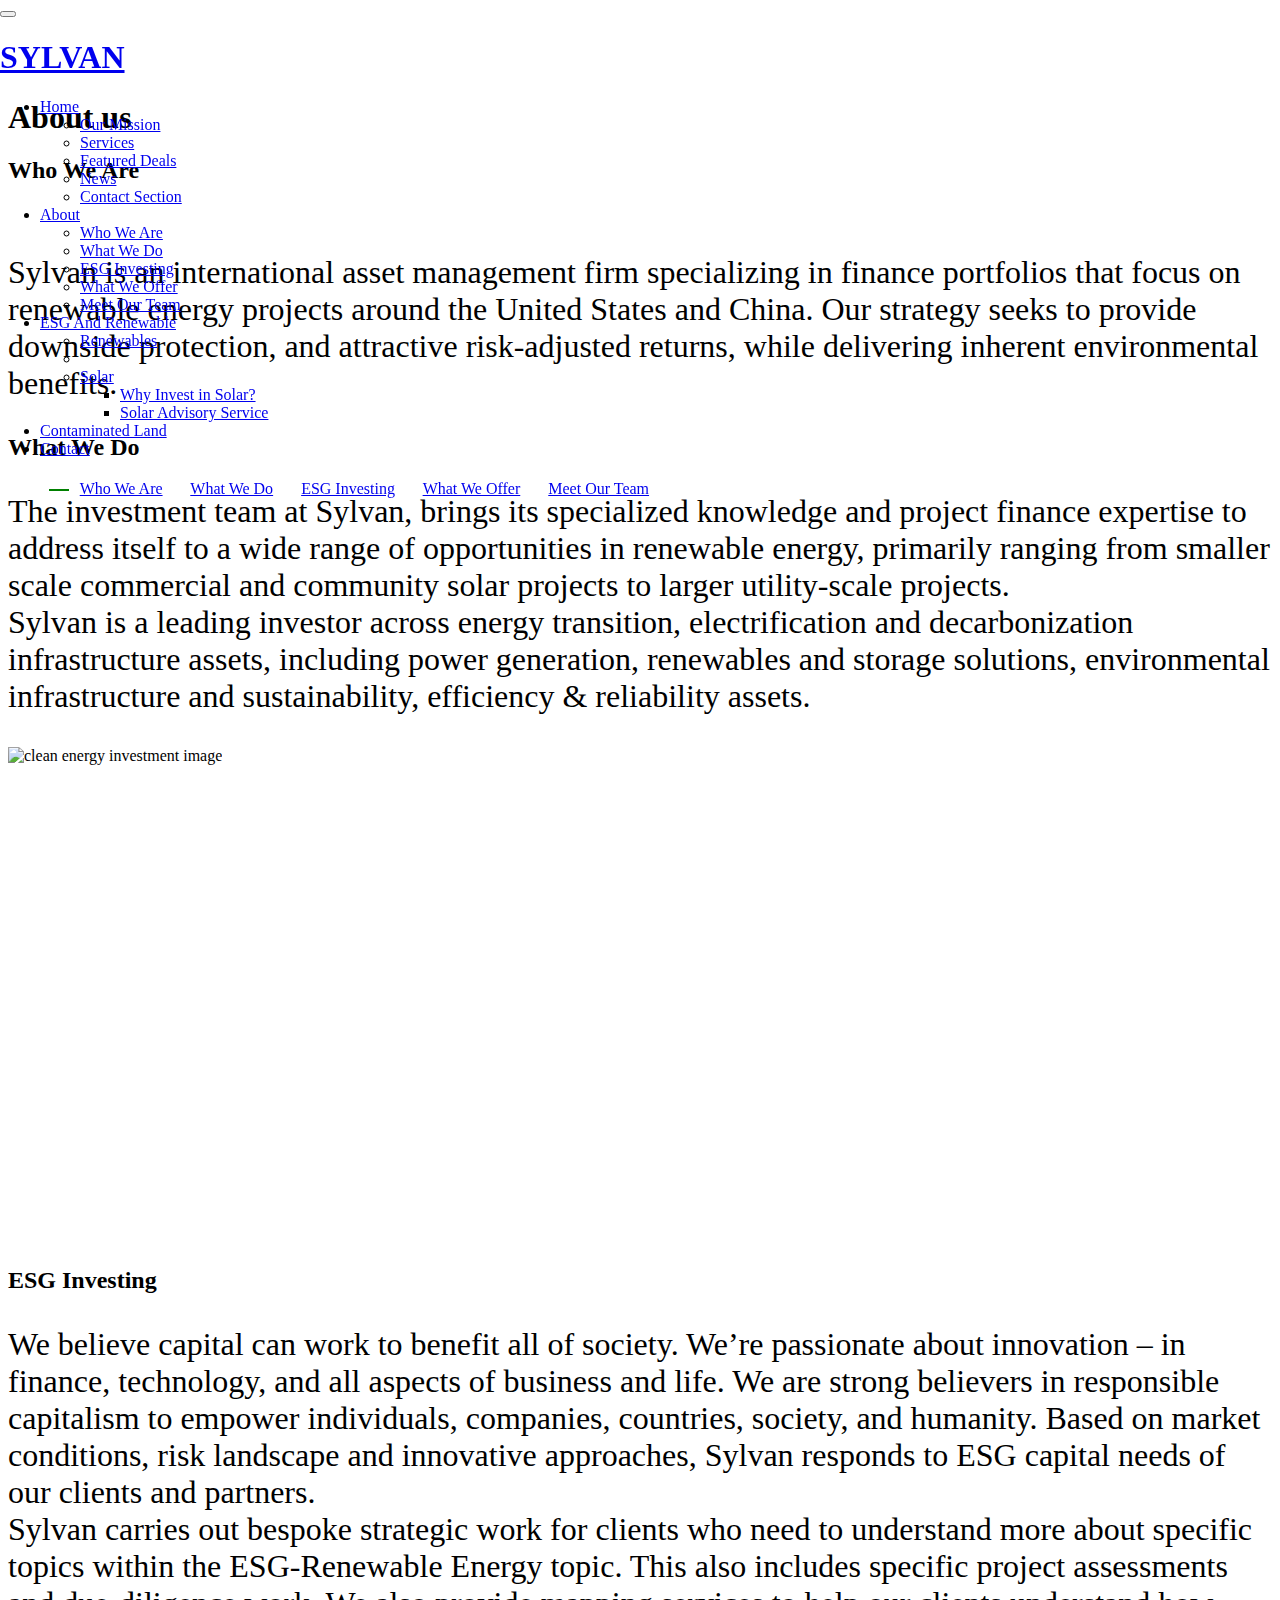
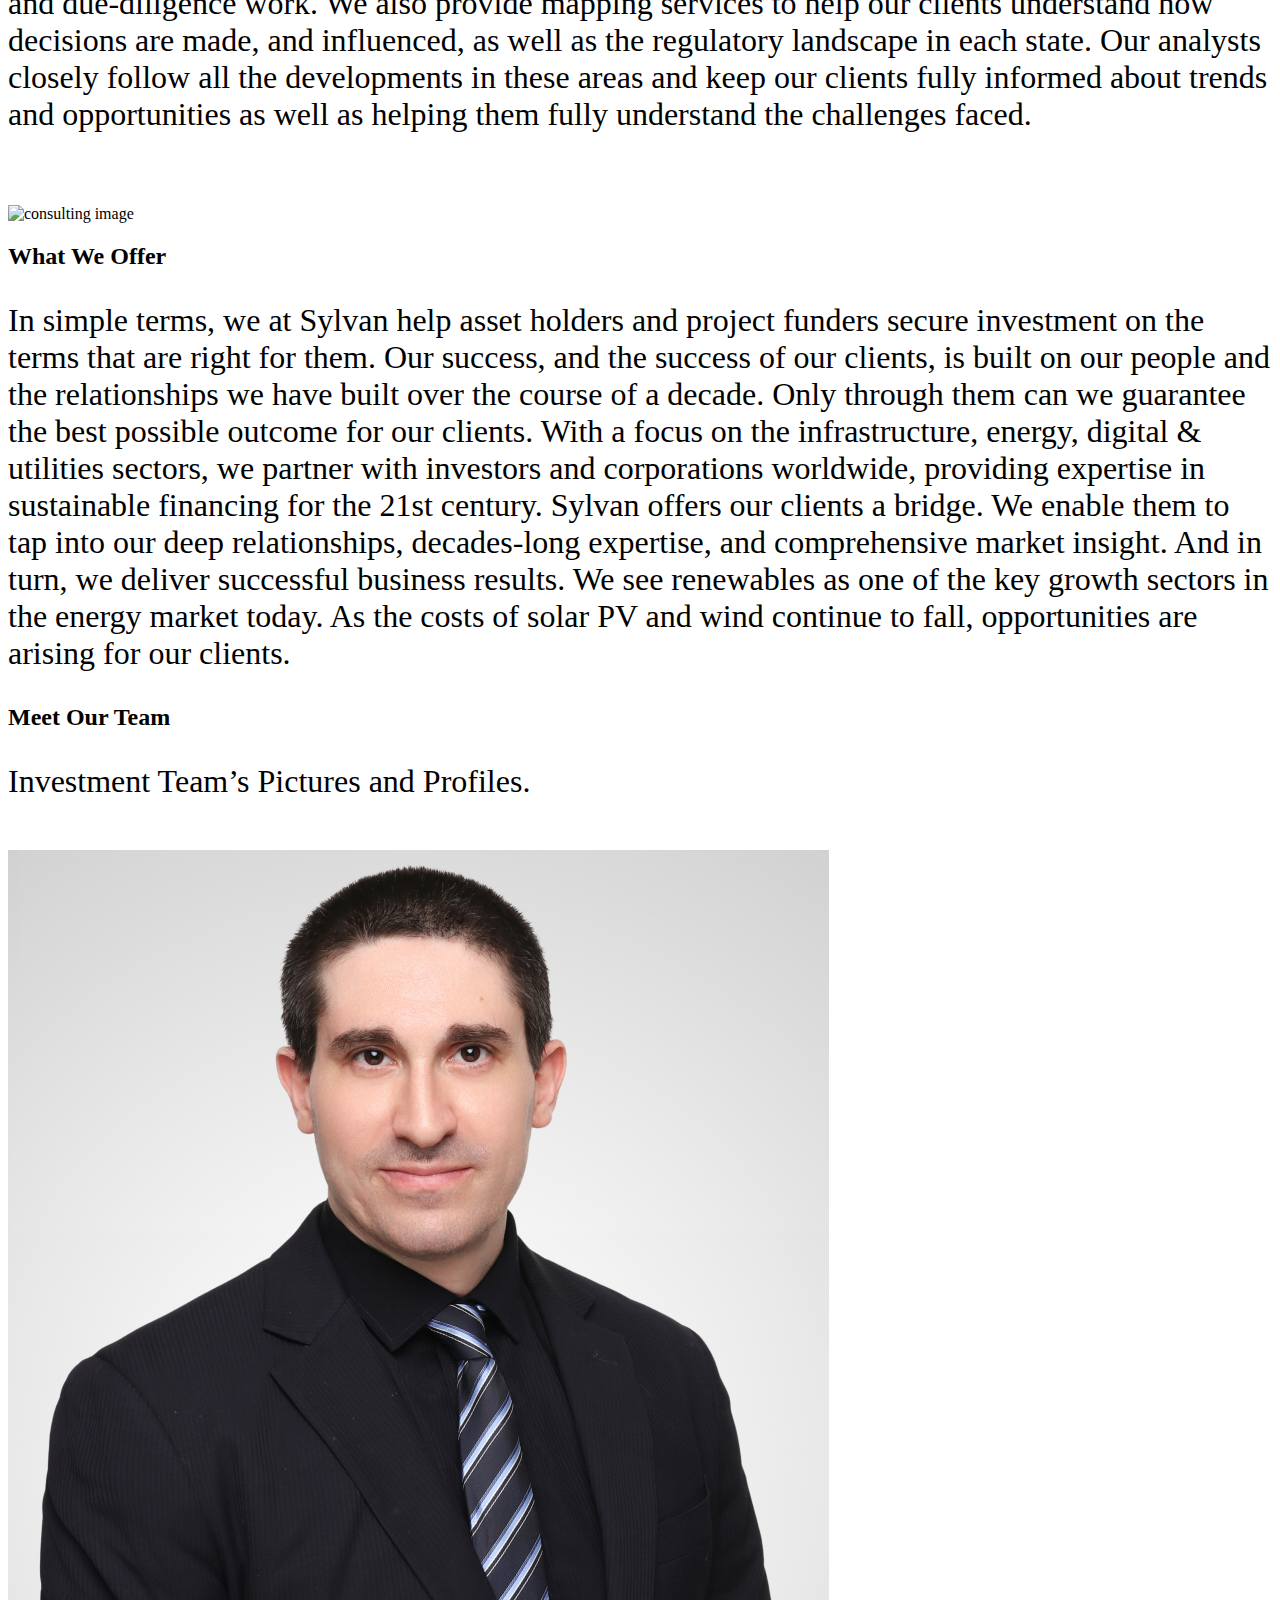
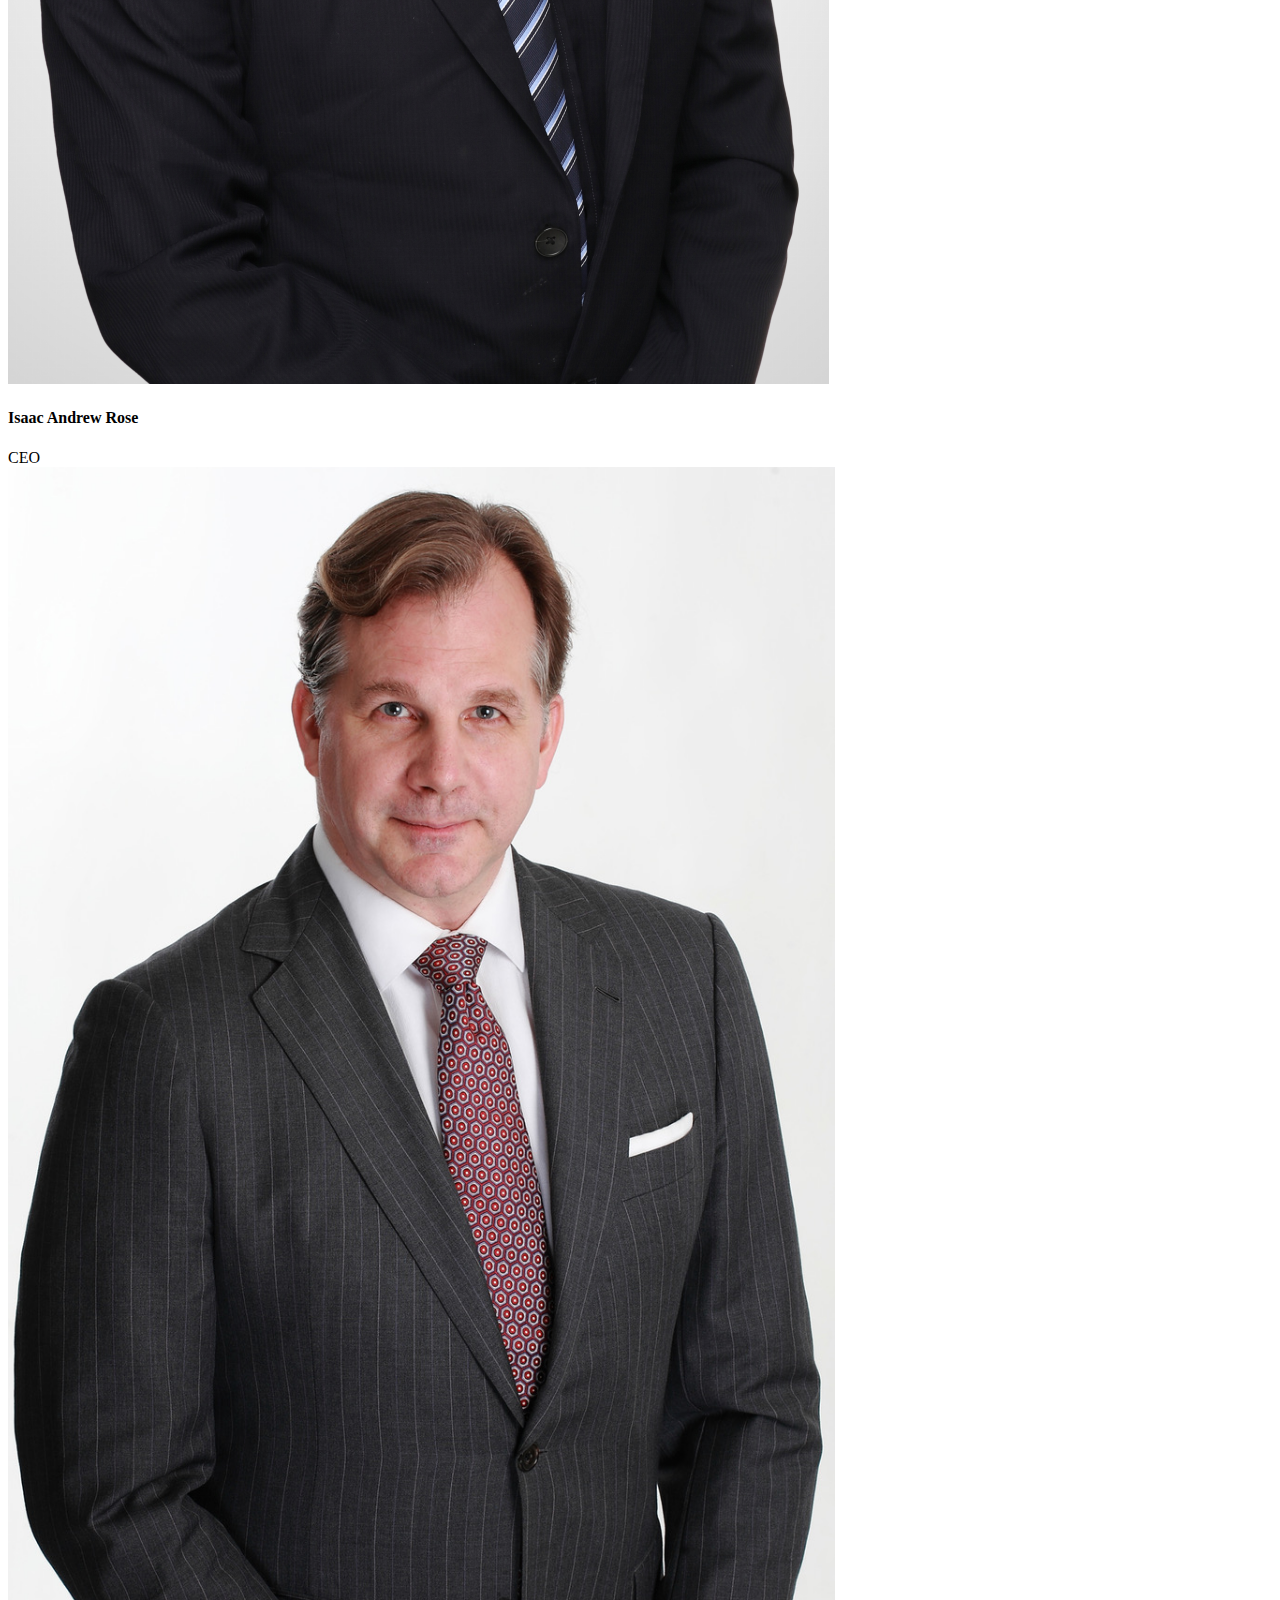
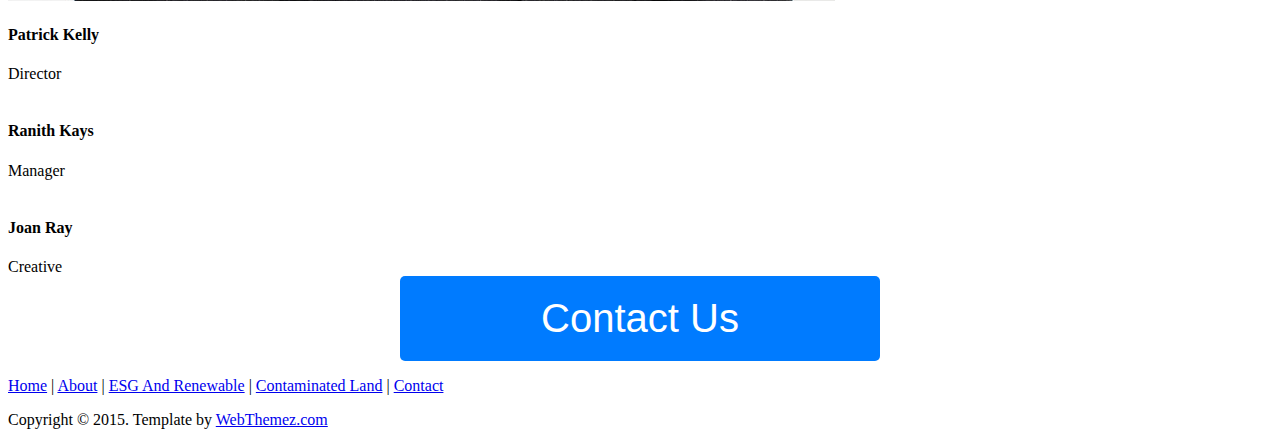
==== commit 0af98c09: "Update about.html" ====
--- a/about.html
+++ b/about.html
@@ -210,8 +210,8 @@
             <div class="row">
                 <div class="col-md-12">
                     <section id="meetourteam" style="scroll-margin-top:120px;">
-                    <h3>Meet Our Team</h3>
-                    <p>Investment Team’s Pictures and Profiles. </p>
+                    <h2>Meet Our Team</h2>
+                    <p style="font-size: 32px; color:black;">Investment Team’s Pictures and Profiles. </p>
                     <br />
                 </section>
                 </div>
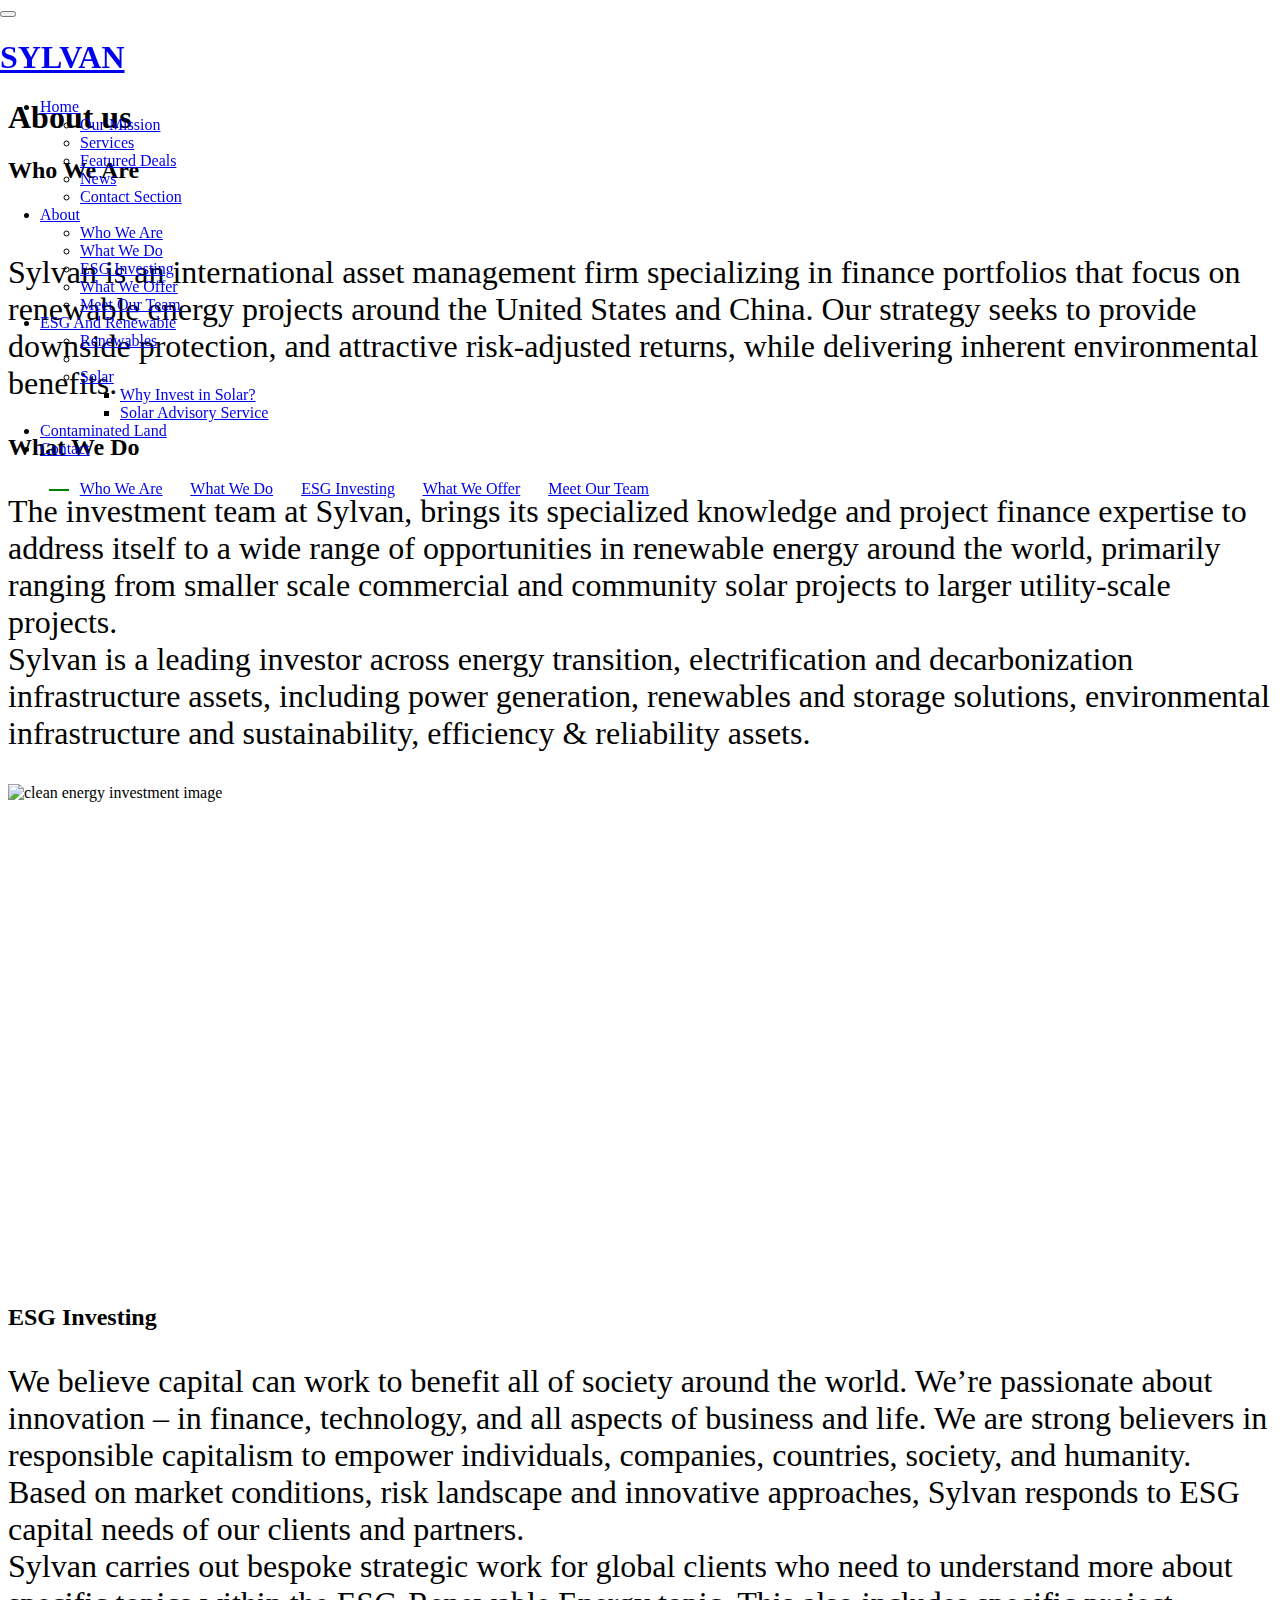
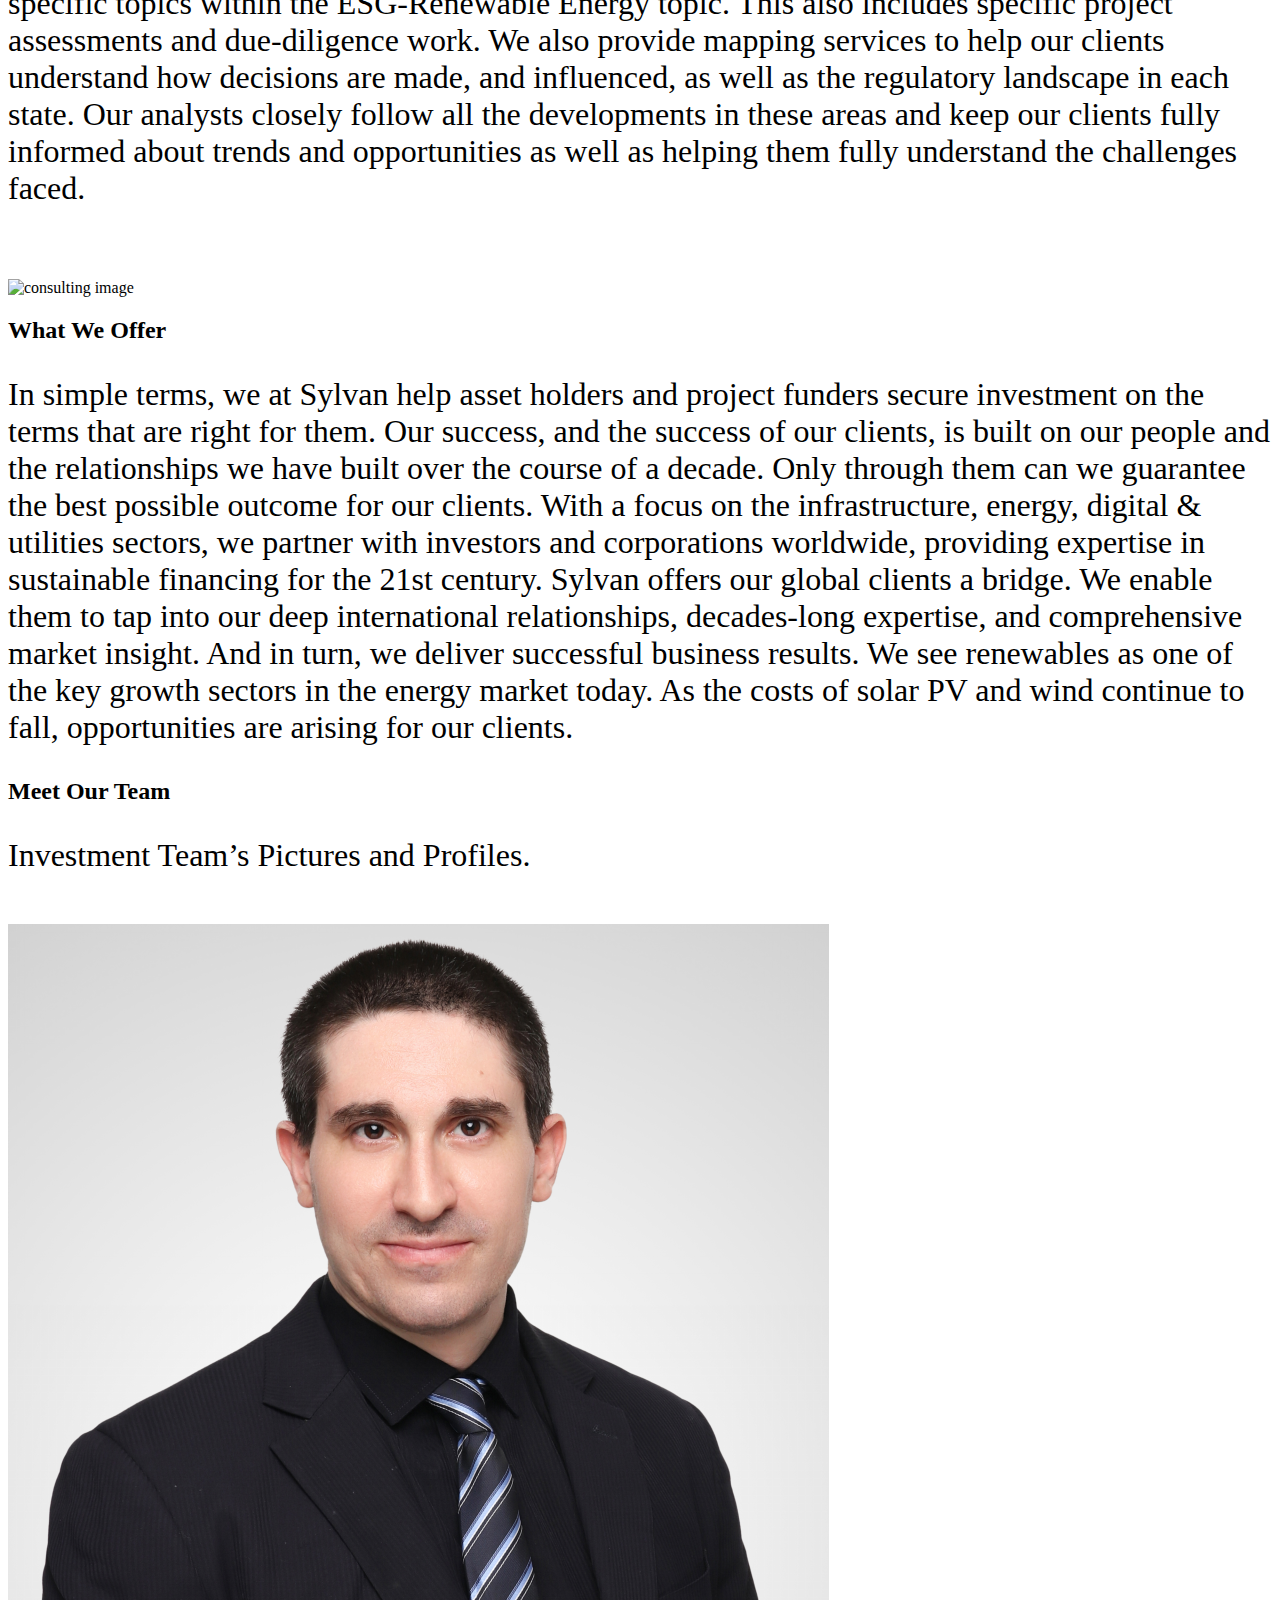
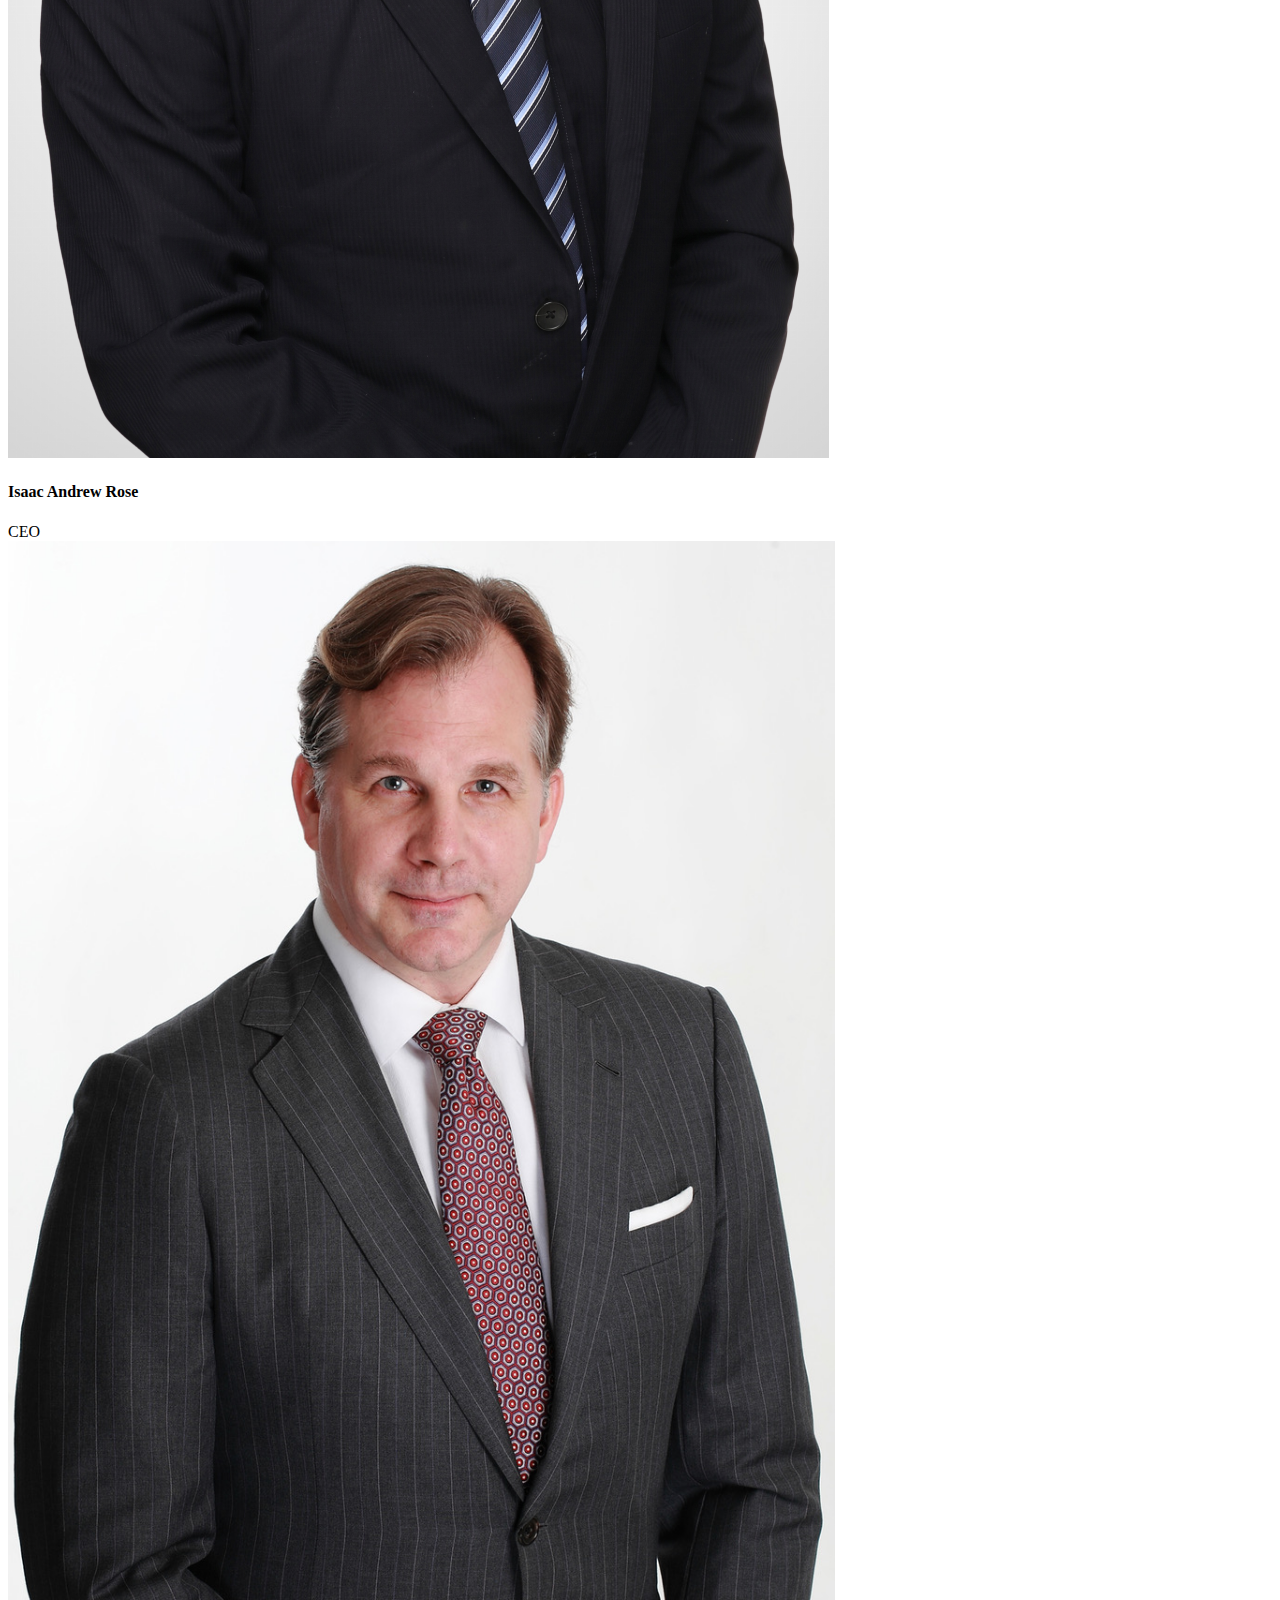
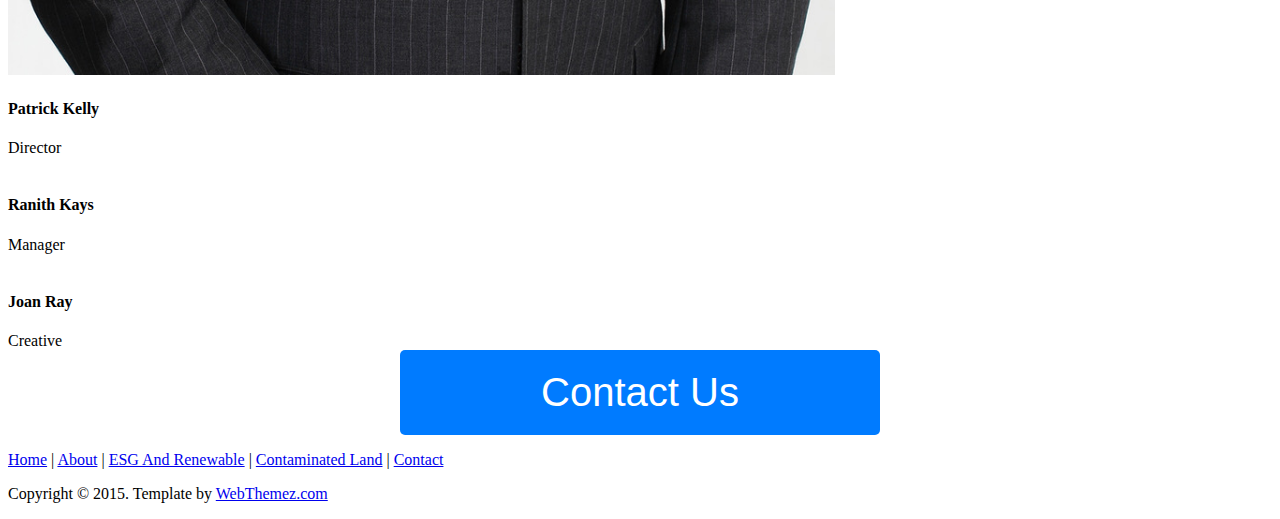
==== commit 26afb5fe: "Update about.html" ====
--- a/about.html
+++ b/about.html
@@ -131,7 +131,7 @@
                 <section id="whatwedo" style="scroll-margin-top:120px;">
 		        <h2>What We Do</h2>
                 <p style="font-size: 32px; color:black;">The investment team at Sylvan, brings its specialized knowledge and project finance expertise to address itself to a
-                     wide range of opportunities in renewable energy, primarily ranging from smaller scale commercial and community 
+                     wide range of opportunities in renewable energy around the world, primarily ranging from smaller scale commercial and community 
                      solar projects to larger utility-scale projects. 
                      <br> Sylvan is a leading investor across energy transition, electrification and decarbonization infrastructure assets, 
                      including power generation, renewables and storage solutions, environmental infrastructure and sustainability, 
@@ -143,11 +143,11 @@
         </div>
 		    
 		<h2>ESG Investing</h2>
-                <p style="font-size: 32px; color:black;">We believe capital can work to benefit all of society. We’re passionate about innovation – in finance, technology, 
+                <p style="font-size: 32px; color:black;">We believe capital can work to benefit all of society around the world. We’re passionate about innovation – in finance, technology, 
                     and all aspects of business and life. We are strong believers in responsible capitalism to empower individuals, 
                     companies, countries, society, and humanity. Based on market conditions, risk landscape and innovative approaches, 
                     Sylvan responds to ESG capital needs of our clients and partners. 
-                    <br> Sylvan carries out bespoke strategic work for clients who need to understand more about specific topics within 
+                    <br> Sylvan carries out bespoke strategic work for global clients who need to understand more about specific topics within 
                     the ESG-Renewable Energy topic. This also includes specific project assessments and due-diligence work. 
                     We also provide mapping services to help our clients understand how decisions are made, and influenced, 
                     as well as the regulatory landscape in each state. Our analysts closely follow all the developments in these 
@@ -164,7 +164,7 @@
                 With a focus on the infrastructure, energy, digital & utilities sectors, we partner with investors and corporations 
                 worldwide, providing expertise in sustainable financing for the 21st century.  
 
-                Sylvan offers our clients a bridge. We enable them to tap into our deep relationships, decades-long expertise, 
+                Sylvan offers our global clients a bridge. We enable them to tap into our deep international relationships, decades-long expertise, 
                 and comprehensive market insight. And in turn, we deliver successful business results. We see renewables as one of 
                 the key growth sectors in the energy market today. As the costs of solar PV and wind continue to fall, opportunities 
                 are arising for our clients.</p>
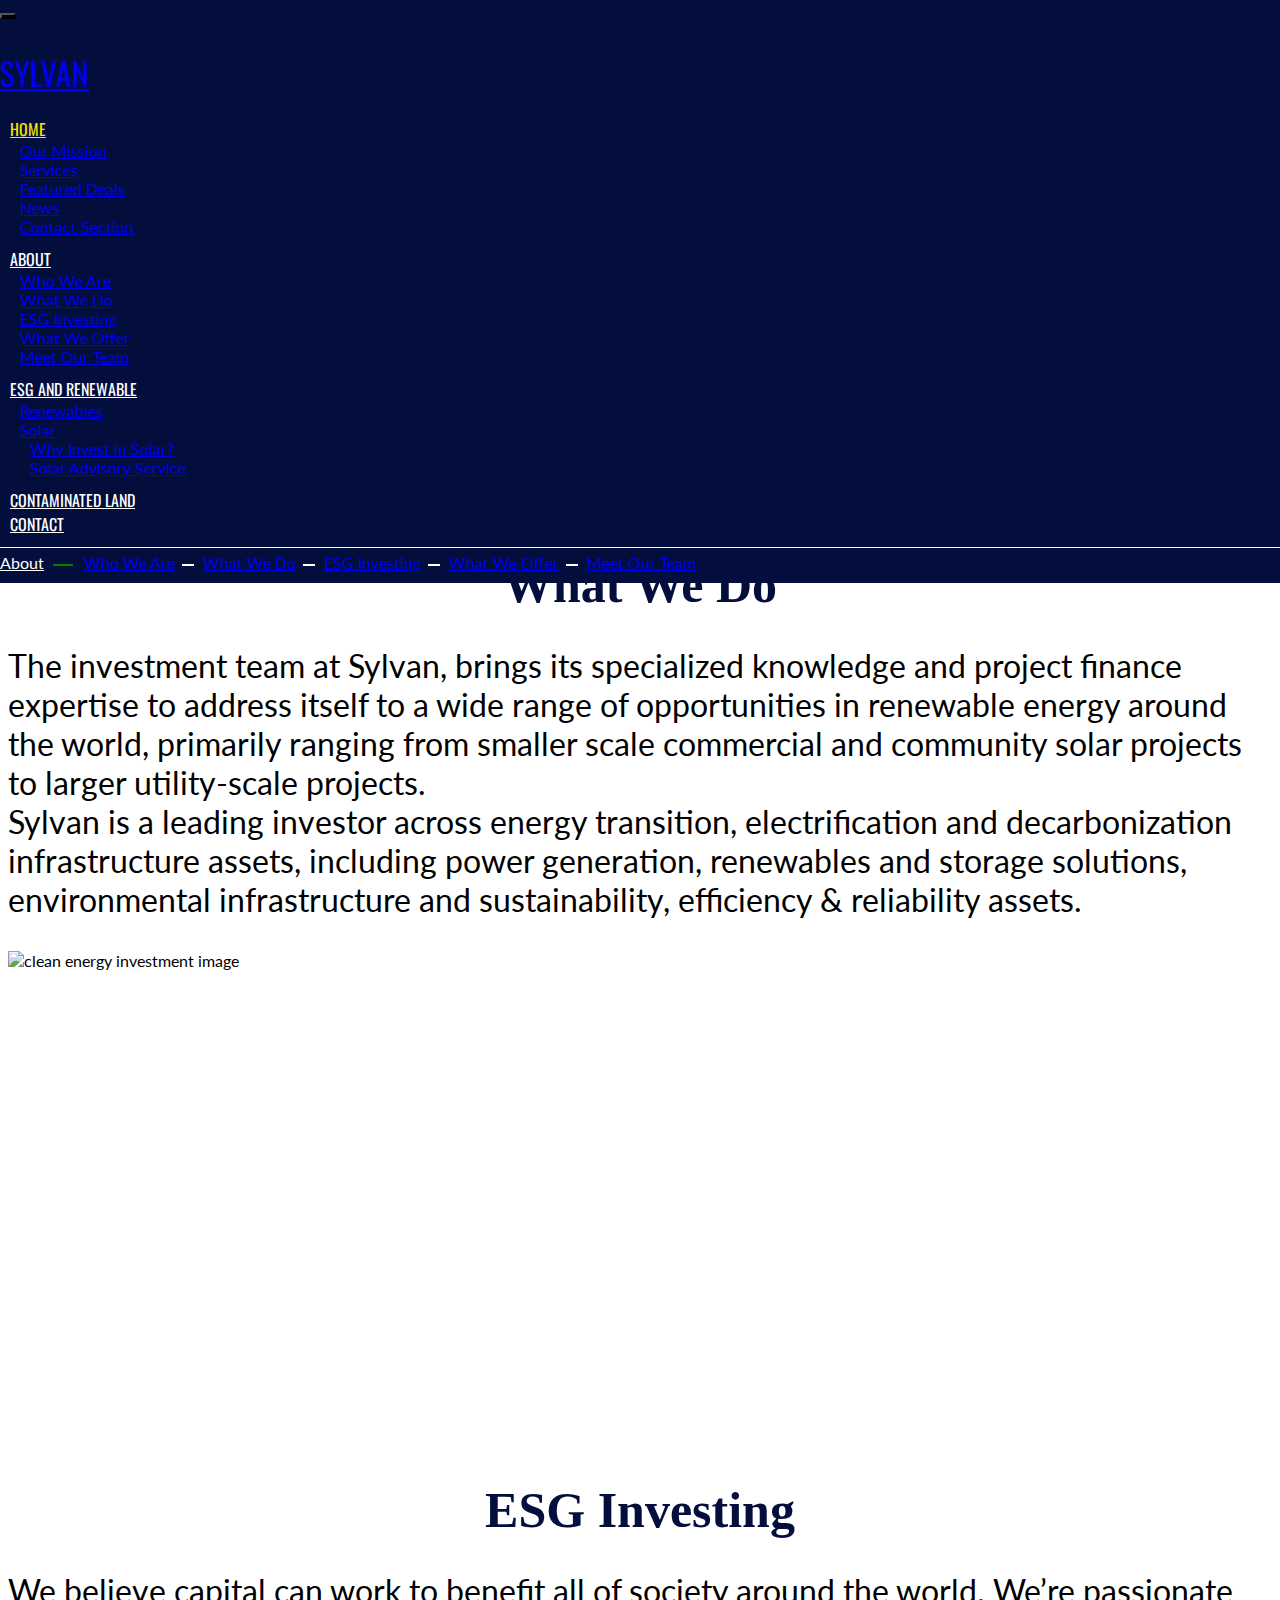
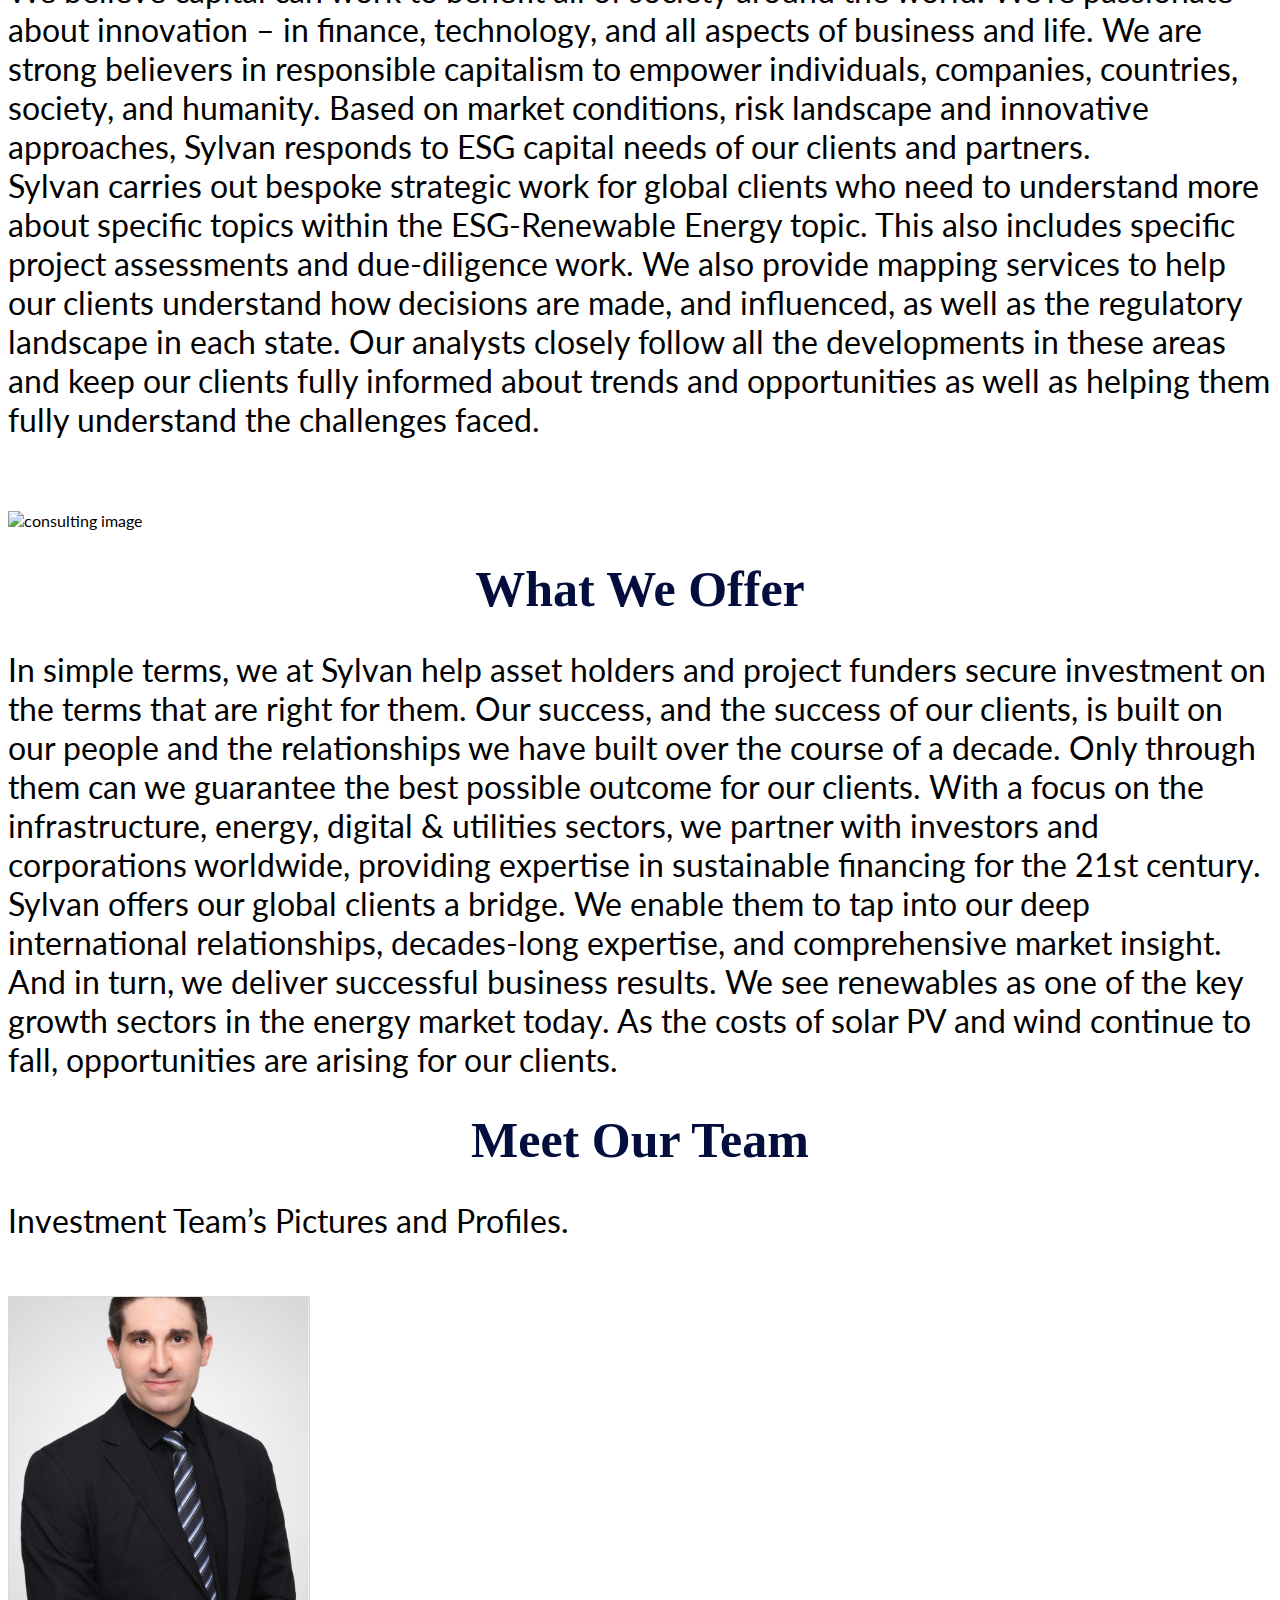
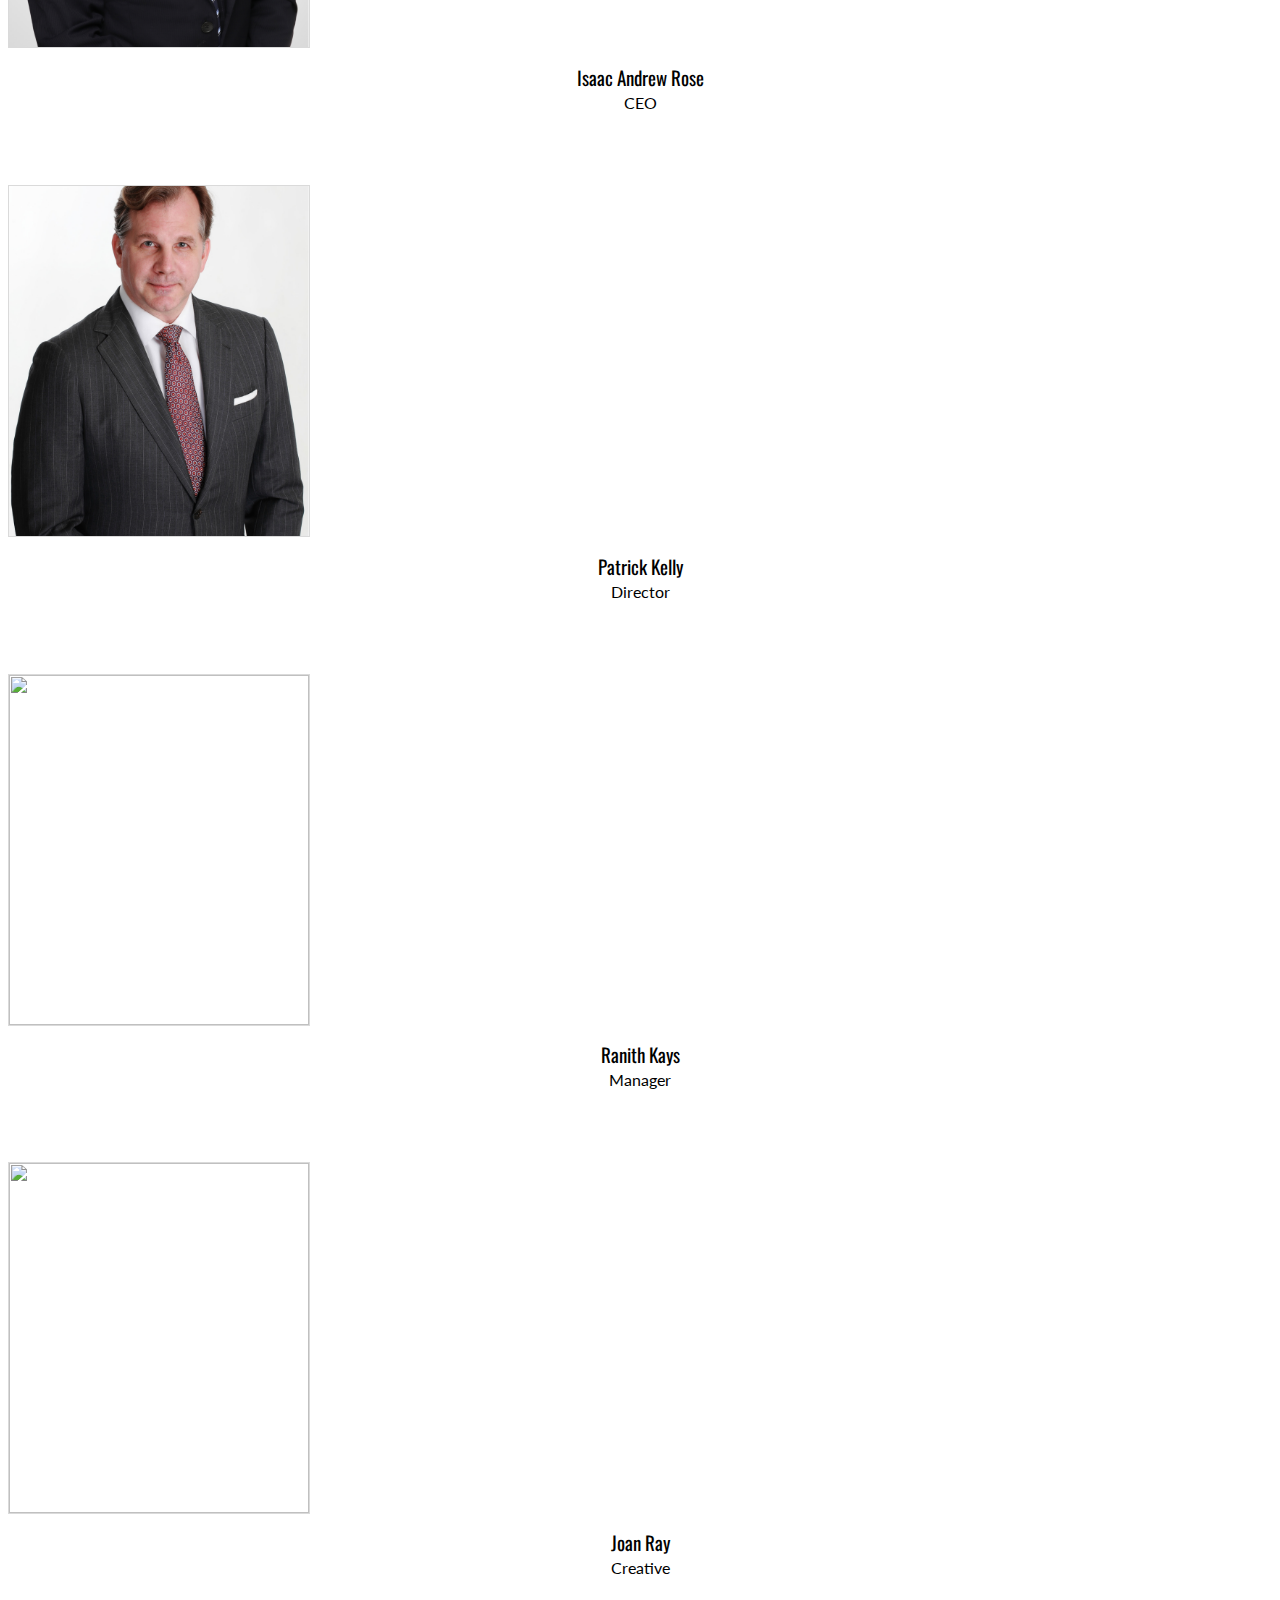
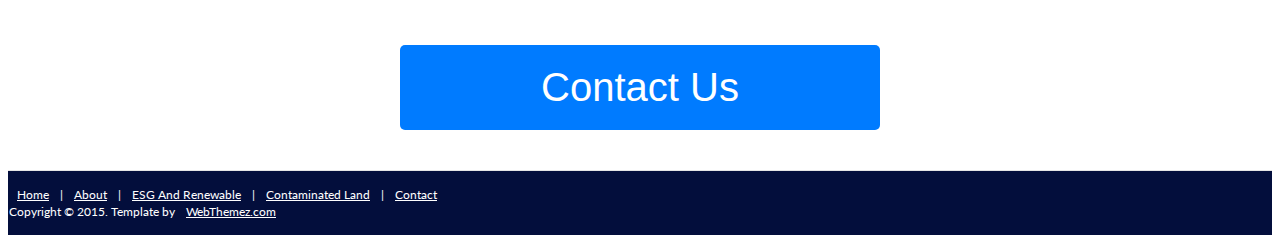
==== commit a0199409: "update img" ====
--- a/about.html
+++ b/about.html
@@ -224,7 +224,7 @@
                         <!-- Image Hover Block -->
                         <div class="member-img">
                             <!-- Image  -->
-                            <img class="img-responsive" src="assets/images/isaacrosegt.png" alt="">
+                            <img class="img-responsive team-image" src="assets/images/isaacrosegt.png" alt="">
                         </div>
                         <!-- Member Details -->
                         <h4>Isaac Andrew Rose</h4>
@@ -245,7 +245,7 @@
                         <!-- Image Hover Block -->
                         <div class="member-img">
                             <!-- Image  -->
-                            <img class="img-responsive" src="assets/images/patrickkellygt.png" alt="">
+                            <img class="img-responsive team-image" src="assets/images/patrickkellygt.png" alt="">
                         </div>
                         <!-- Member Details -->
                         <h4>Patrick Kelly</h4>
@@ -266,7 +266,7 @@
                         <!-- Image Hover Block -->
                         <div class="member-img">
                             <!-- Image  -->
-                            <img class="img-responsive" src="assets/images/photo-3.jpg" alt="">
+                            <img class="img-responsive team-image" src="assets/images/photo-3.jpg" alt="">
                         </div>
                         <!-- Member Details -->
                         <h4>Ranith Kays</h4>
@@ -287,7 +287,7 @@
                         <!-- Image Hover Block -->
                         <div class="member-img">
                             <!-- Image  -->
-                            <img class="img-responsive" src="assets/images/photo-4.jpg" alt="">
+                            <img class="img-responsive team-image" src="assets/images/photo-4.jpg" alt="">
                         </div>
                         <!-- Member Details -->
                         <h4>Joan Ray</h4>
--- a/assets/css/style.css
+++ b/assets/css/style.css
@@ -0,0 +1,1074 @@
+/*
+Theme: Real Estate Builders Free Responsive Website Templates - iconDescription: Free to use for personal and commercial use
+Author: WebThemez.com
+Website: http://webthemez.com
+Note: Please do not remove the footer backlink (webthemez.com)--(if you want to remove contact: webthemez@gmail.com)
+Licence: Creative Commons Attribution 3.0** - http://creativecommons.org/licenses/by/3.0/
+*/
+@import url(http://fonts.googleapis.com/css?family=Oswald:400,700);
+@import url(http://fonts.googleapis.com/css?family=Lato:400,700);
+body {
+	font-family: 'Lato', sans-serif;
+	font-weight: normal;
+}
+/*General*/
+h1, h2, h3, h4, h5, h6 {
+	font-weight: normal;
+	font-family: 'Oswald', sans-serif;
+}
+h1, .h1, h2, .h2, h3, .h3 {
+	margin-top: 30px;
+}
+h2 {
+	margin: 30px 0;
+	text-align:center;
+	font-size: 50px;
+	font-family: 'Times New Roman', Times, serif;
+	color: rgba(3, 14, 60, 1);
+	font-weight: 900;
+}
+h3 {
+	color: rgba(3, 14, 60, 1);
+	font-family: 'Times New Roman', Times, serif;
+}
+.navbar-toggle {
+	background-color: rgba(0, 0, 0, 0.89);
+}
+.navbar-nav>li>a {
+	padding-top: 12px;
+	padding-bottom: 12px;
+	font-family: 'Oswald', sans-serif;
+	font-weight: 400 !important;
+}
+blockquote {
+	font-style: italic;
+	font-family: Georgia;
+	color: #999;
+	margin: 0px 0 0px;
+	padding: 0px 20px;
+}
+label {
+	color: #777;
+}
+.btn-inline {
+	color: #F7FF2C;
+	font-size: 16px;
+	font-weight: 600;
+}
+.form-control {
+	display: block;
+	width: 100%;
+	height: 41px;
+	padding: 6px 12px;
+	font-size: 14px;
+	line-height: 2.428571;
+	color: #555;
+	background-color: #FFFFFF;
+	background-image: none;
+	border: 1px solid #ccc;
+	border-radius: 0px;
+}
+.navbar-inverse .navbar-brand img {
+	/* width: 171px; */
+}
+.navbar-brand{
+	
+}
+.section-title {
+	margin-bottom: 20px;
+}
+/* Header */
+#head {
+	/*background: #181015 url( ../images/bg_header.jpg) no-repeat;*/
+	background-size: cover;
+	height: 750px;
+	text-align: center;
+	color: white;
+	font-weight: 300;
+	position: relative;
+	background-position-x: center;
+}
+#head.secondary {
+	height: 100px;
+	min-height: 100px;
+	padding-top: 0px;
+}
+#head .lead {
+	font-size: 44px;
+	margin-bottom: 6px;
+	color: white;
+	line-height: 1.15em;
+}
+#head .tagline {
+	color: rgba(255,255,255,0.75);
+	margin-bottom: 25px;
+}
+#head .tagline a {
+	color: #fff;
+}
+#head .btn {
+	margin-bottom: 10px;
+}
+#head .btn-default {
+	text-shadow: none;
+	background: transparent;
+	color: rgba(255,255,255,.5);
+	-webkit-box-shadow: inset 0px 0px 0px 3px rgba(255,255,255,.5);
+	-moz-box-shadow: inset 0px 0px 0px 3px rgba(255,255,255,.5);
+	box-shadow: inset 0px 0px 0px 3px rgba(255,255,255,.5);
+	background: transparent;
+}
+#head .btn-default:hover, #head .btn-default:focus {
+	color: rgba(255,255,255,.8);
+	-webkit-box-shadow: inset 0px 0px 0px 3px rgba(255,255,255,.8);
+	-moz-box-shadow: inset 0px 0px 0px 3px rgba(255,255,255,.8);
+	box-shadow: inset 0px 0px 0px 3px rgba(255,255,255,.8);
+	background: transparent;
+}
+#head .btn-default:active, #head .btn-default.active {
+	color: #fff;
+	-webkit-box-shadow: inset 0px 0px 0px 3px #fff;
+	-moz-box-shadow: inset 0px 0px 0px 3px #fff;
+	box-shadow: inset 0px 0px 0px 3px #fff;
+	background: transparent;
+}
+.fluid_container {
+	bottom: 0;
+	height: 100%;
+	left: 0;
+	right: 0;
+	top: 0;
+	z-index: 0;
+}
+#camera_wrap_4 {
+	bottom: 0;
+	height: 100%;
+	left: 0;
+	margin-bottom: 0!important;
+	position: absolute;
+	right: 0;
+	top: 0;
+}
+.camera_bar {
+	z-index: 2;
+}
+.camera_thumbs {
+	margin-top: -100px;
+	position: relative;
+	z-index: 1;
+}
+.camera_thumbs_cont {
+	border-radius: 0;
+	-moz-border-radius: 0;
+	-webkit-border-radius: 0;
+}
+.camera_overlayer {
+	opacity: .1;
+}
+.panel {
+	margin-bottom: 0px;
+	background-color: transparent;
+	border: 1px solid transparent;
+	border-radius: 0px;
+	-webkit-box-shadow: none;
+	box-shadow: none;
+}
+.panel-body {
+	padding: 0px;
+}
+.btn-action, .btn-primary {
+	color: #FFEFD7;
+	background-image: -webkit-linear-gradient(top, #0ecfec 0%, #09bed9 100%);
+	background-image: linear-gradient(to bottom, #0ecfec 0%, #09bed9 100%);
+ filter: progid:DXImageTransform.Microsoft.gradient(startColorstr='#0ecfec22', endColorstr='#09bed900', GradientType=0);
+ filter: progid:DXImageTransform.Microsoft.gradient(enabled = false);
+	background-repeat: repeat-x;
+	border: 0 none;
+}
+.btn-action:hover, .btn-primary:hover {
+	background: #04a0b7;
+}
+.btn:hover, .btn:active {
+	color: #c0c0c0;
+}
+ul, .list.custom-list ul {
+	margin: 0 0 11px;
+	list-style-type: none;
+	padding-left: 10px;
+}
+.list.custom-list ul li {
+	margin: 0;
+	padding: 6px 0 6px 30px;
+	position: relative;
+	background: url(../images/arrow.png) no-repeat 0 11px;
+}
+.list.custom-list ul li a {
+	font: 14px/1.2em 'Roboto', sans-serif;
+	color: #030E3C;
+	text-transform: none;
+	display: inline;
+	position: relative;
+}
+.thumbnail {
+	position: relative;
+	margin: 0;
+	border-radius: 0;
+	box-shadow: none;
+	border: none;
+	padding: 0;
+	background: none;
+}
+.thumbnail time {
+	background: #ae130c;
+	padding: 5px 0;
+	display: block;
+	text-indent: 12px;
+	color: #fff;
+}
+.thumbnail .caption {
+	color: #C5C5C5;
+	background: #030E3C;
+	border-top: 2px solid #fff;
+}
+.thumbnail .caption:hover {
+}
+.thumbnail .caption a {
+	font: 20px;
+}
+.slideUp {
+	top: -100px;
+}
+.navbar-inverse {
+	background: #030E3C;
+}
+.navbar-inverse {
+	border: none;
+}
+.navbar-inverse .navbar-nav > li > a, .navbar-inverse .navbar-nav > .open ul > a {
+	color: #FFFFFF;
+	font-size: 16px;
+	text-transform: uppercase;
+}
+.navbar-inverse .navbar-nav > li > a:hover, .navbar-inverse .navbar-nav > li > a:focus, .navbar-inverse .navbar-nav > .open > a:hover, .navbar-inverse .navbar-nav > .open > a:focus {
+	background: none;
+	color: #FFFFFF !important;
+}
+.navbar-inverse .navbar-nav > .active > a {
+	color: #EFE204;
+	border-radius: 5px;
+}
+.navbar-inverse .navbar-nav > li > a, .navbar-inverse .navbar-nav > .open ul > a {
+	text-align: left;
+}
+
+/* Highlights*/
+.highlight {
+	margin-top: 40px;
+}
+.h-caption {
+	text-align: center;
+}
+.h-caption i {
+	display: block;
+	font-size: 54px;
+	color: #ae130c;
+	margin-bottom: 36px;
+}
+.h-caption h4 {
+	color: #382526;
+	font-size: 16px;
+	font-weight: bold;
+	margin-bottom: 20px;
+}
+div.hbox {
+	background: #fff;
+	padding: 10px 15px;
+}
+.h-body {
+}
+.jumbotron {
+	background-color: #E0E0E0;
+}
+.page-header {
+	border-bottom: 1px solid #15c008;
+}
+.page-title {
+	margin-top: 20px;
+	font-weight: 300;
+	color: #15c008;
+}
+.text-muted {
+	color: #888;
+}
+.breadcrumb {
+	background: none;
+	padding: 0;
+	margin: 30px 0 0px 0;
+}
+ul.list-spaces li {
+	margin-bottom: 10px;
+}
+/* Helpers */
+.container-full {
+	margin: 0 auto;
+	width: 100%;
+}
+.top-space {
+	margin-top: 60px;
+}
+.top-margin {
+	margin-top: 20px;
+}
+.circle {
+	background: rgb(214, 214, 214);
+	width: 95px;
+	height: 95px;
+	border-radius: 90px;
+	line-height: 95px;
+	margin: 0 auto 20px;
+}
+img {
+	max-width: 100%;
+}
+img.pull-right {
+	margin-left: 10px;
+}
+img.pull-left {
+	margin-right: 10px;
+}
+/*Packages*/
+.cuadro_intro_hover {
+    padding: 0px;
+    position: relative;
+    overflow: hidden;
+    height: 190px;
+	margin-bottom:20px;
+}
+
+.cuadro_intro_hover:hover .caption {
+    opacity: 1;
+    transform: translateY(-150px);
+    -webkit-transform: translateY(-150px);
+    -moz-transform: translateY(-150px);
+    -ms-transform: translateY(-150px);
+    -o-transform: translateY(-150px);
+}
+
+.team-image {
+    width: 300px; 
+    height: 350px; 
+    object-fit: cover; 
+}
+
+.cuadro_intro_hover img {
+    z-index: 4;
+}
+
+.cuadro_intro_hover .caption {
+    position: absolute;
+    top: 150px;
+    -webkit-transition: all 0.3s ease-in-out;
+    -moz-transition: all 0.3s ease-in-out;
+    -o-transition: all 0.3s ease-in-out;
+    -ms-transition: all 0.3s ease-in-out;
+    transition: all 0.3s ease-in-out;
+    width: 100%;
+}
+
+.cuadro_intro_hover .blur {
+    background-color: rgba(3, 14, 60, 0.81);
+    height: 300px;
+    z-index: 5;
+    position: absolute;
+    width: 100%;
+}
+
+.cuadro_intro_hover .caption-text {
+    z-index: 10;
+    color: #fff;
+    position: absolute;
+    height: 300px;
+    text-align: center;
+    top: -26px;
+    width: 100%;
+}
+
+.caption-text p {
+    color: #FFFFFF;
+    padding: 0 10px;
+}
+
+.caption-text h3 {
+    padding: 10px;
+    font-size: 18px;
+}
+#map {
+	width: 100%;
+	height: 280px;
+}
+#social {
+	margin-top: 50px;
+	margin-bottom: 50px;
+}
+#social .wrapper {
+	width: 340px;
+	margin: 0 auto;
+}
+.sidebar {
+	padding-top: 36px;
+	padding-bottom: 30px;
+}
+.sidebar .panel {
+	margin-bottom: 20px;
+}
+.sidebar h1, .sidebar .h1, .sidebar h2, .sidebar .h2, .sidebar h3, .sidebar .h3 {
+	margin-top: 20px;
+}
+.featured-box {
+	padding: 20px;
+	border: solid 1px #ddd;
+	margin-bottom: 20px;
+	background: #FBFBFB;
+}
+.featured-box .text {
+	padding-left: 80px;
+}
+.featured-box h3 {
+	margin: 0 0 5px 0;
+}
+.featured-box i {
+	position: absolute;
+	display: inline-block;
+	color: #030E3C;
+	border: solid 2px #030E3C;
+	background: #EFE204;
+	padding: 0px;
+	border-radius: 50px;
+	width: 24px;
+	height: 24px;
+	margin: 0px;
+	width: 60px;
+	height: 60px;
+	text-align: center;
+	line-height: 60px;
+}
+footer {
+	border-top: 1px solid #e5e5e5;
+	background: #ECECEC;
+	margin-top: 40px;
+}
+.social {
+	margin: 20px 0;
+}
+.social a {
+	font-size: 32px;
+	margin: 0 10px;
+	color: #8c8c8c;
+}
+.social a:hover {
+	color: #ae130c;
+}
+/* Footer */
+.footer1 {
+	background: #fff;
+	padding: 30px 0 0 0;
+	font-size: 12px;
+	color: #999;
+}
+.footer1 a {
+	color: #ccc;
+}
+.footer1 a:hover {
+	color: #fff;
+}
+.footer1 .panel {
+	margin-bottom: 30px;
+}
+.footer1 .panel-title {
+	font-size: 17px;
+	font-weight: bold;
+	color: #ccc;
+	margin: 0 0 20px;
+}
+.footer1 .entry-meta {
+	border-top: 1px solid #ccc;
+	border-bottom: 1px solid #ccc;
+	margin: 0 0 35px 0;
+	padding: 2px 0;
+	color: #888888;
+	font-size: 12px;
+	font-size: 0.75rem;
+}
+.footer1 .entry-meta a {
+	color: #333333;
+}
+.footer1 .entry-meta .meta-in {
+	border-top: 1px solid #ccc;
+	border-bottom: 1px solid #ccc;
+	padding: 10px 0;
+}
+.follow-me-icons {
+	font-size: 30px;
+}
+.follow-me-icons i {
+	float: left;
+	margin: 0 10px 0 0;
+	color: #ae130c;
+}
+.footer2 {
+	background: #030E3C;
+	padding: 15px 0;
+	color: #FFF;
+	font-size: 12px;
+}
+.footer2 a {
+	color: #FFF;
+}
+.footer2 a:hover {
+	color: #fff;
+}
+.footer2 p {
+	margin: 0;
+}
+.panel-simplenav {
+	margin-left: -5px;
+}
+.panel-simplenav a {
+	margin: 0 5px;
+}
+#services .fa {
+	color: #ae130c;
+}
+/* carousel */
+#quote-carousel {
+	padding: 0 10px 30px 10px;
+	margin-top: 30px 0px 0px;
+}
+/* Control buttons  */
+#quote-carousel .carousel-control {
+	background: none;
+	color: #222;
+	font-size: 2.3em;
+	text-shadow: none;
+	margin-top: 30px;
+}
+/* Previous button  */
+#quote-carousel .carousel-control.left {
+	left: -12px;
+}
+/* Next button  */
+#quote-carousel .carousel-control.right {
+	right: -12px !important;
+}
+/* Changes the position of the indicators */
+#quote-carousel .carousel-indicators {
+	right: 50%;
+	top: auto;
+	bottom: 0px;
+	margin-right: -19px;
+}
+/* Changes the color of the indicators */
+#quote-carousel .carousel-indicators li {
+	background: #c0c0c0;
+}
+#quote-carousel .carousel-indicators .active {
+	background: #333333;
+}
+#quote-carousel img {
+	width: 250px;
+	height: 100px;
+}
+/* End carousel */
+
+.item blockquote {
+	border-left: none;
+	margin: 0;
+}
+.item blockquote img {
+	margin-bottom: 10px;
+}
+.item blockquote p:before {
+	content: "\f10d";
+	font-family: 'Fontawesome';
+	float: left;
+	margin-right: 10px;
+}
+.contact ul {
+	padding: 0px;
+}
+.contact ul li {
+	margin-bottom: 10px;
+	list-style: none;
+}
+footer ul li {
+	list-style: none;
+}
+#map-canvas {
+	height: 100%;
+	margin: 0px;
+	padding: 0px;
+}
+/* ------- */
+.secpadding{
+padding:15px 0;
+}
+.btm-section{
+background: #E6E6E6;
+margin-top:30px;
+padding: 30px 0;
+margin-bottom: -40px;
+}
+.search-panel {
+    background-color: rgba(3, 14, 60, 1); 
+    width: 100%;
+    color: #fff;
+    padding: 20px 20px 0 20px;
+}
+.search-panel form {
+    text-align: center;
+    color: #fff;
+}
+.search-panel .btn{
+background-color: #EFE204;
+}
+.search-panel .form-group {
+    margin: 0 5px 20px 5px;
+    position: relative;
+}
+/* Form */
+
+.checkbox.switch  {
+    padding-top: 4px;
+}
+.checkbox.custom-checkbox input[type="checkbox"],
+.radio.custom-radio input[type="radio"],
+.checkbox.switch input[type="checkbox"] {
+    position: absolute;
+    left: -9999em;
+}
+.checkbox.custom-checkbox label,
+.radio.custom-radio label,
+.checkbox.switch label {
+    padding-left: 0;
+    color: #fff;
+}
+.checkbox.custom-checkbox span,
+.radio.custom-radio span {
+    background-color: #fff;
+    border: 1px solid #999;
+    font-size: 10px;
+    line-height: 10px;
+    padding: 3px;
+    border-radius: 2px;
+    float: left;
+    margin-right: 5px;
+    color: #030E3C;
+    -webkit-transition: all .2s ease-in-out;
+    -o-transition: all .2s ease-in-out;
+    transition: all .2s ease-in-out;
+}
+.radio.custom-radio span {
+    border-radius: 50%;
+    line-height: 9px;
+}
+.checkbox.custom-checkbox input:checked+span,
+.radio.custom-radio input:checked+span {
+    background-color: #EFE204;
+    border-color: #EFE204;
+}
+.checkbox.custom-checkbox input[disabled]+span,
+fieldset[disabled] .checkbox.custom-checkbox input+span,
+.radio.custom-radio input[disabled]+span,
+fieldset[disabled] .radio.custom-radio input+span {
+    border-color: #e8e8e8;
+}
+.checkbox.custom-checkbox input[disabled]:checked+span,
+fieldset[disabled] .checkbox.custom-checkbox input:checked+span,
+.radio.custom-radio input[disabled]:checked+span,
+fieldset[disabled] .radio.custom-radio input:checked+span {
+    border-color: #b9ebb9;
+    background-color: #b9ebb9;
+}
+.checkbox.switch span.cs-place {
+    position: relative;
+    width: 60px;
+    height: 30px;
+    border-radius: 30px;
+    background-color: #fff;
+    border: 1px solid #c4c4c4;
+    display: inline-block;
+    -webkit-transition: all .2s ease-in-out;
+    -o-transition: all .2s ease-in-out;
+    transition: all .2s ease-in-out;
+}
+.checkbox.switch span.cs-handler {
+    background-color: #fff;
+    width: 30px;
+    height: 30px;
+    position: absolute;
+    top: -1px;
+    left: -1px;
+    border: 1px solid #c4c4c4;
+    border-radius: 50%;
+    padding: 7px;
+    -webkit-transition: all .2s ease-in-out;
+    -o-transition: all .2s ease-in-out;
+    transition: all .2s ease-in-out;
+    color: #fff;
+}
+.checkbox.switch input:checked+span.cs-place {
+    background-color: #5cb85c;
+    border-color: #5cb85c;
+}
+.checkbox.switch input:checked+span.cs-place span.cs-handler {
+    margin-left: 31px;
+    color: #5cb85c;
+    border-color: #5cb85c;
+}
+.checkbox.switch input[disabled]+span.cs-place,
+fieldset[disabled] .checkbox.switch input+span.cs-place {
+    border-color: #dddddd;
+}
+.checkbox.switch input[disabled]+span.cs-place span.cs-handler,
+fieldset[disabled] .checkbox.switch input+span.cs-place span.cs-handler {
+    border-color: #dddddd;
+}
+.checkbox.switch input:checked[disabled]+span.cs-place,
+fieldset[disabled] .checkbox.switch input:checked+span.cs-place {
+    border-color: #b9ebb9;
+    background-color: #b9ebb9;
+}
+.checkbox.switch input:checked[disabled]+span.cs-place span.cs-handler,
+fieldset[disabled] .checkbox.switch input:checked+span.cs-place span.cs-handler {
+    color: #b9ebb9;
+    border-color: #b9ebb9;
+}
+.input-group-addon { 
+border-radius: 0;
+}
+.btnsearch{
+    background: #EFE204;
+    color: #030E3C !important;
+    border-radius: 0;
+}
+.isotopeWrapper article {
+	margin-bottom: 30px;
+}
+#portfolio {
+}
+#portfolio img {
+	width: 100%;
+}
+#portfolio article p {
+	margin-bottom: 1.45em;
+	/*set next row on the baseline*/;
+}
+nav#filter {
+	margin-bottom: 1.5em;
+}
+nav#filter li {
+	display: inline-block;
+	margin: 10px;
+}
+nav#filter a {
+	padding: 4px 12px;
+	line-height: 20px;
+	text-decoration: none;
+	color: #EFE204;
+	background: #030E3C;
+}
+nav#filter a.current {
+	background: #EFE204;
+	color: #030E3C;
+}
+.iconColor .fa {
+	color: #ee0c45;
+}
+.portfolio-items article img {
+	width: 100%;
+}
+.portfolio-item {
+	display: block;
+	position: relative;
+	-webkit-transition: all 0.2s ease-in-out;
+	-moz-transition: all 0.2s ease-in-out;
+	-o-transition: all 0.2s ease-in-out;
+	transition: all 0.2s ease-in-out;
+}
+.portfolio-item img {
+	-webkit-transition: all 300ms linear;
+	-moz-transition: all 300ms linear;
+	-o-transition: all 300ms linear;
+	-ms-transition: all 300ms linear;
+	transition: all 300ms linear;
+}
+.portfolio-item .portfolio-desc {
+	display: block;
+	opacity: 0;
+	position: absolute;
+	width: 100%;
+	left: 0;
+	top: 0;
+	color: rgba(220, 220, 220);
+}
+.fancybox-overlay {
+	background: rgba(0, 0, 0, 0.64);
+}
+.portfolio-item:hover .portfolio-desc {
+	padding-top: 20%;
+	height: 100%;
+	transition: all 200ms ease-in-out 0s;
+	opacity: 1;
+	background: rgba(61, 61, 61, 0.67);
+}
+.portfolio-item .portfolio-desc a {
+	color: #fff;
+	text-align: center;
+	display: block;
+}
+.portfolio-item .portfolio-desc a:hover {
+	/*text-shadow: 2px 2px 1px rgba(0, 0, 0, 0.7);*/
+	text-decoration: none;
+}
+.portfolio-item .portfolio-desc .folio-info {
+	top: -20px;
+	padding: 30px;
+	height: 0;
+	opacity: 0;
+	position: relative;
+}
+.portfolio-item:hover .folio-info {
+	height: 100%;
+	opacity: 1;
+	transition: all 500ms ease-in-out 0s;
+	top: 5px;
+}
+.portfolio-item .portfolio-desc .folio-info h5 {
+	text-transform: uppercase;
+	text-align: center;
+	font-weight: bold;
+	font-size: 1.4em;
+}
+.portfolio-item .portfolio-desc .folio-info p {
+	color: #ffffff;
+	font-size: 12px;
+}
+.newsBox {
+	margin-bottom: 12px;
+}
+.newsBox img {
+	width: 100% !important;
+}
+/*Da Slider*/
+.da-slider {
+	width: auto;
+	height: auto;
+	max-height: initial;
+	position: absolute;
+	top: 0px;
+	bottom: 0px;
+	right: 0px;
+	left: 0px;
+}
+.da-slide h2 {
+	text-align: left;
+	top: 15%;
+	font-weight: bold;
+}
+.da-slide p {
+	text-align: left;
+	top: 40%;
+	font-size: 30px;
+}
+.da-arrows span {
+	position: absolute;
+	top: 45%;
+}
+.da-dots span.da-dots-current:after {
+	content: '';
+	background: #ae130c;
+}
+.team-member {
+	padding-top: 5px;
+	margin-bottom: 15px;
+}
+.team-heading {
+	display: block;
+	width: 100%;
+}
+.member-img {
+	overflow: hidden;
+}
+.member-img img {
+	border-radius: 0px;
+	border: 1px solid rgb(218, 218, 218);
+}
+.team-socials {
+	margin: 15px 0;
+	display: block;
+	text-align: center;
+}
+.team-socials i {
+	width: 35px;
+	height: 35px;
+	position: relative;
+	display: inline-block;
+	text-align: center;
+	font-size: 18px;
+	color: #C7C7C7;
+}
+.team-socials i:hover {
+	color: #ae130c;
+}
+.team-member h4 {
+	font-size: 19px;
+	line-height: 32px;
+	padding: 10px 0 0;
+	text-align: center;
+	margin: 0px;
+}
+.team-member .pos {
+	display: block;
+	margin: 0;
+	text-align: center;
+}
+#head.secondary {
+	height: 100px;
+	min-height: 100px;
+	padding-top: 0px;
+	background: #181015 url(../images/bg_header.jpg) 0px -761px no-repeat;
+	/*background: #ae130c;*/
+	background-size: cover;
+	text-align: left;
+}
+/*Price table*/
+.flat {
+	margin: 30px 0;
+}
+.flat .plan {
+	border-radius: 0px;
+	list-style: none;
+	padding: 0 0 20px;
+	margin: 0 0 15px;
+	background: #fff;
+	text-align: center;
+	box-shadow: 0px 3px 3px rgba(0, 0, 0, 0.29) !important;
+}
+.flat .plan li {
+	padding: 10px 15px;
+	color: #ccc;
+	border-top: 1px solid #f5f5f5;
+	-webkit-transition: 300ms;
+	transition: 300ms;
+}
+.flat .plan li.plan-price {
+	border-top: 0;
+}
+.flat .plan li.plan-name {
+	border-radius: 0;
+	padding: 15px;
+	font-size: 24px;
+	line-height: 24px;
+	color: #fff;
+	background: #4E4E4E;
+	margin-bottom: 30px;
+	border-top: 0;
+}
+.flat .plan li > strong {
+	color: #6B6B6B;
+	font-weight: normal;
+}
+.flat .plan li.plan-action {
+	margin-top: 10px;
+	border-top: 0;
+}
+.flat .plan.featured {
+	-webkit-transform: scale(1.1);
+	-ms-transform: scale(1.1);
+	transform: scale(1.1);
+}
+.flat .plan.featured:hover li.plan-name, .flat .plan:hover li.plan-name, .flat .plan.featured.plan-name {
+	background: #656565 !important;
+}
+.btn {
+	color: #fff;
+	background: #3199E7;
+}
+.footer2 a {
+	padding: 4px 8px;
+}
+
+/**
+  MEDIA QUERIES
+*/
+@media (max-width: 767px) {
+#head.secondary {
+	height: 80px;
+	min-height: 80px;
+	background-size: initial;
+}
+#camera_wrap_4, #head{
+height:480px !important;
+}
+#head .lead {
+	font-size: 34px;
+}
+}
+
+/* Small devices (tablets, 768px and up) */
+@media (min-width: 768px) {
+#quote-carousel {
+	margin-bottom: 0;
+	padding: 0 40px 30px 40px;
+	margin-top: 30px;
+}
+}
+
+@media (max-width: 767px) {
+.navbar-collapse ul {
+	text-align: right;
+	margin-right: 0px;
+}
+}
+
+/* Small devices (tablets, up to 768px) */
+@media (max-width: 768px) {
+/* Make the indicators larger for easier clicking with fingers/thumb on mobile */
+#camera_wrap_4, #head{
+height:480px !important;
+}
+.navbar-inverse .navbar-nav > li > a, .navbar-inverse .navbar-nav > .open ul > a {
+	font-size: 13px;
+}
+#quote-carousel .carousel-indicators {
+	bottom: -20px !important;
+}
+#quote-carousel .carousel-indicators li {
+	display: inline-block;
+	margin: 0px 5px;
+	width: 15px;
+	height: 15px;
+}
+#quote-carousel .carousel-indicators li.active {
+	margin: 0px 5px;
+	width: 20px;
+	height: 20px;
+}
+.footer2 p {
+	margin: 0;
+	text-align: center;
+}
+}
+
+@media (max-width: 420px) {
+#camera_wrap_4, #head{
+height:380px !important;
+}
+.da-slide h2 {
+	font-size: 28px;
+}
+.da-slide p {
+	font-size: 19px;
+	font-weight: 400;
+}
+}
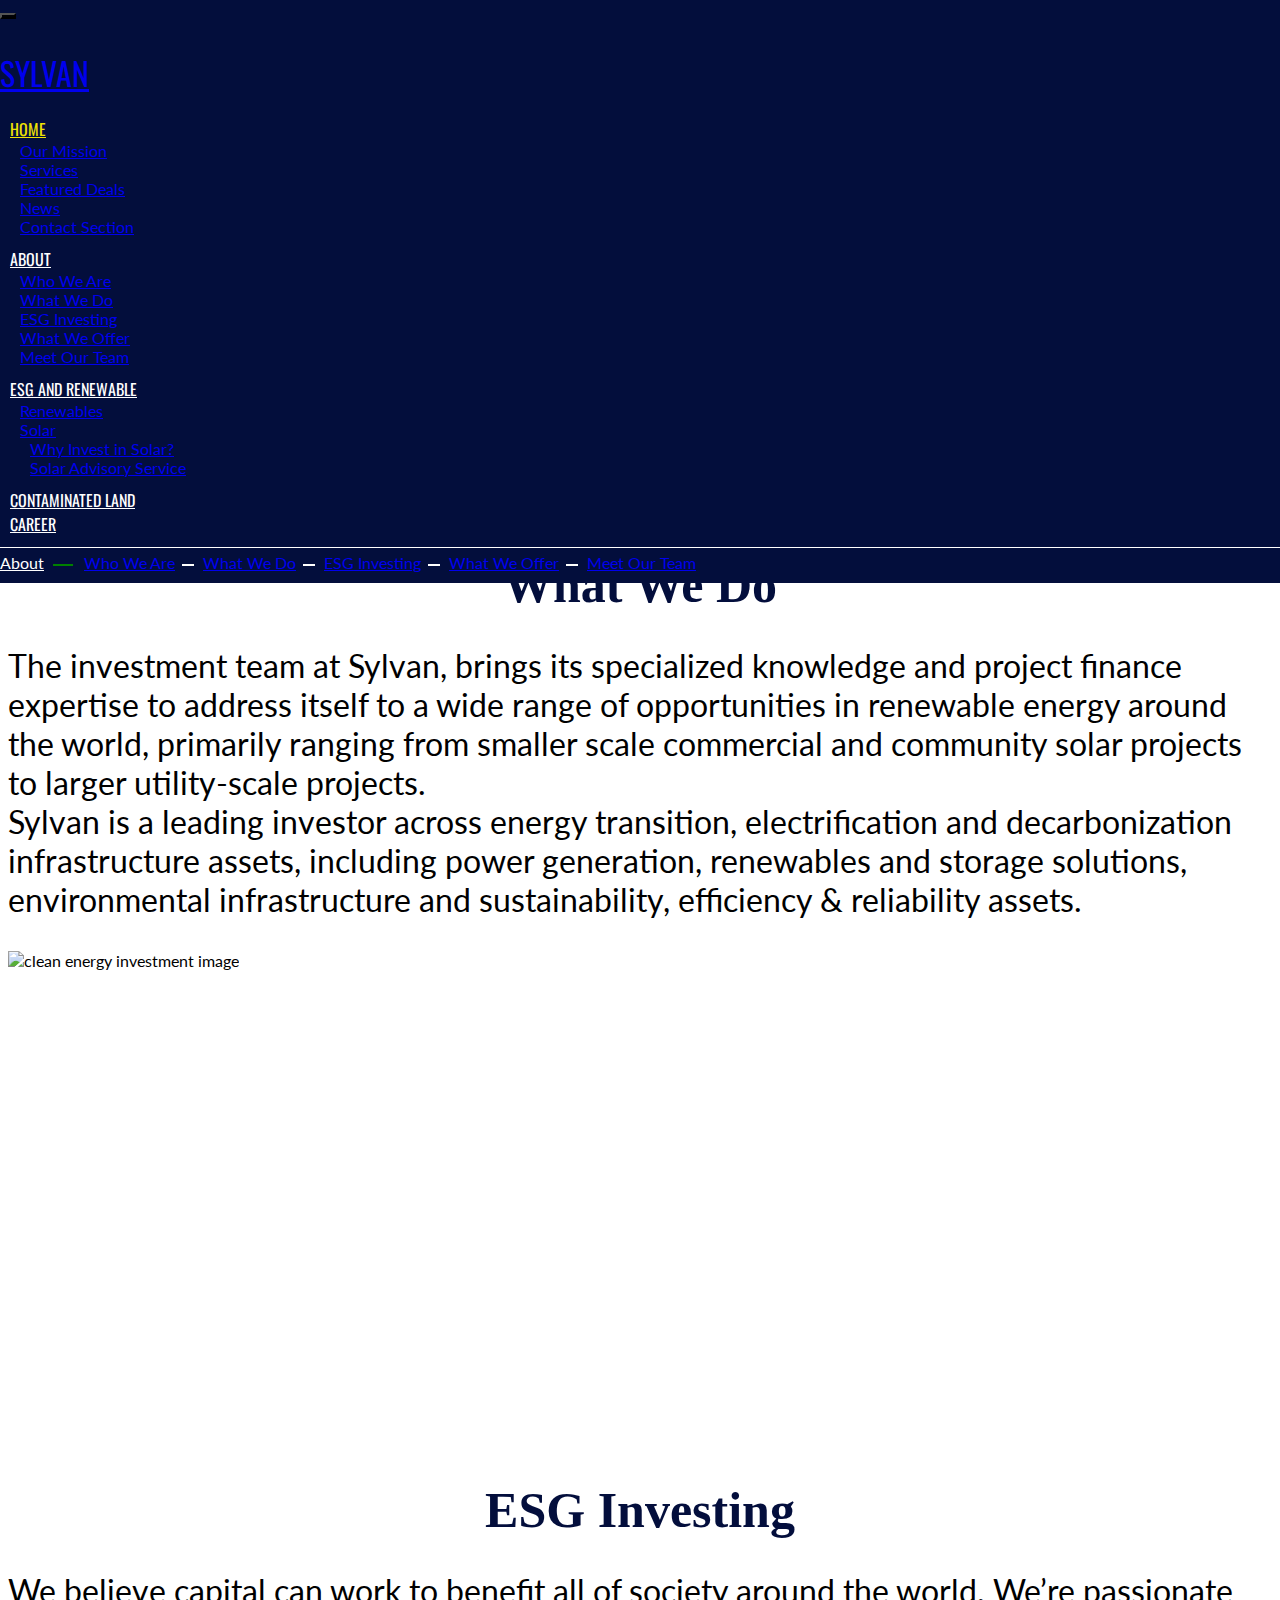
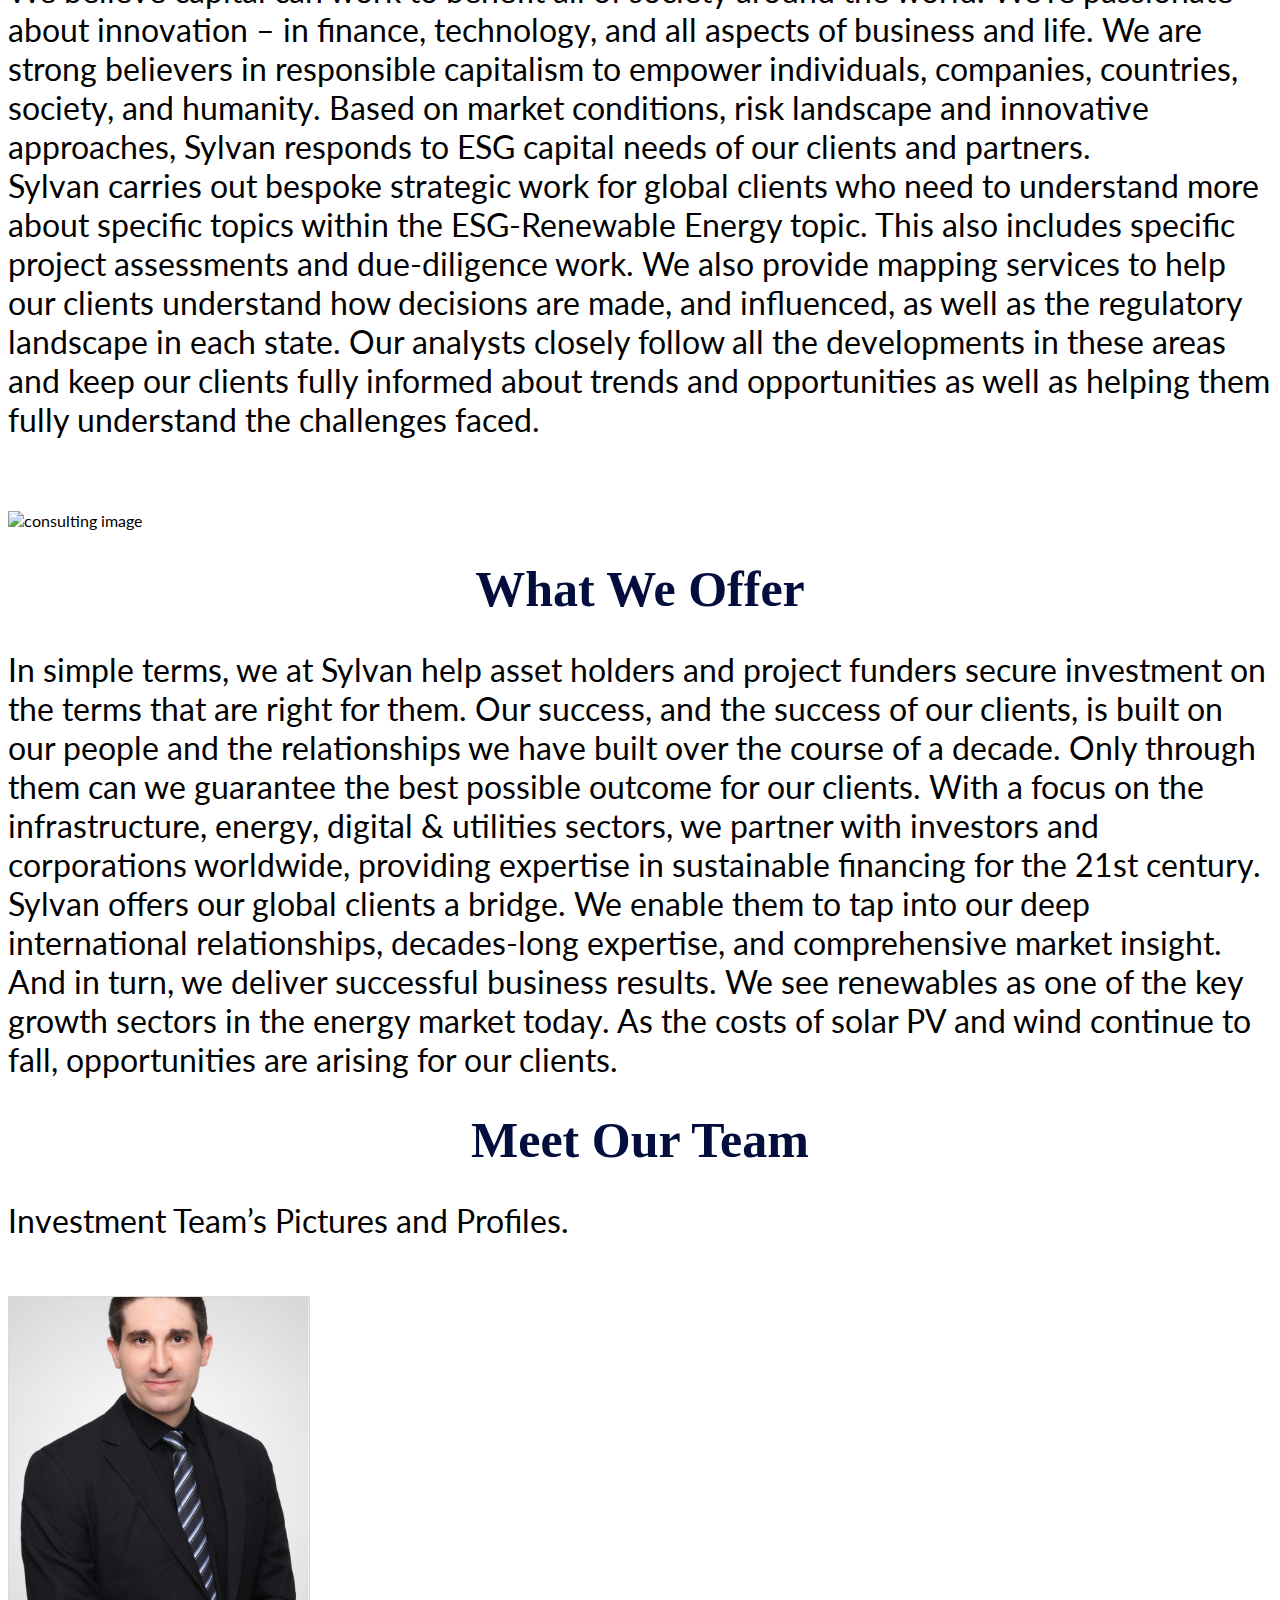
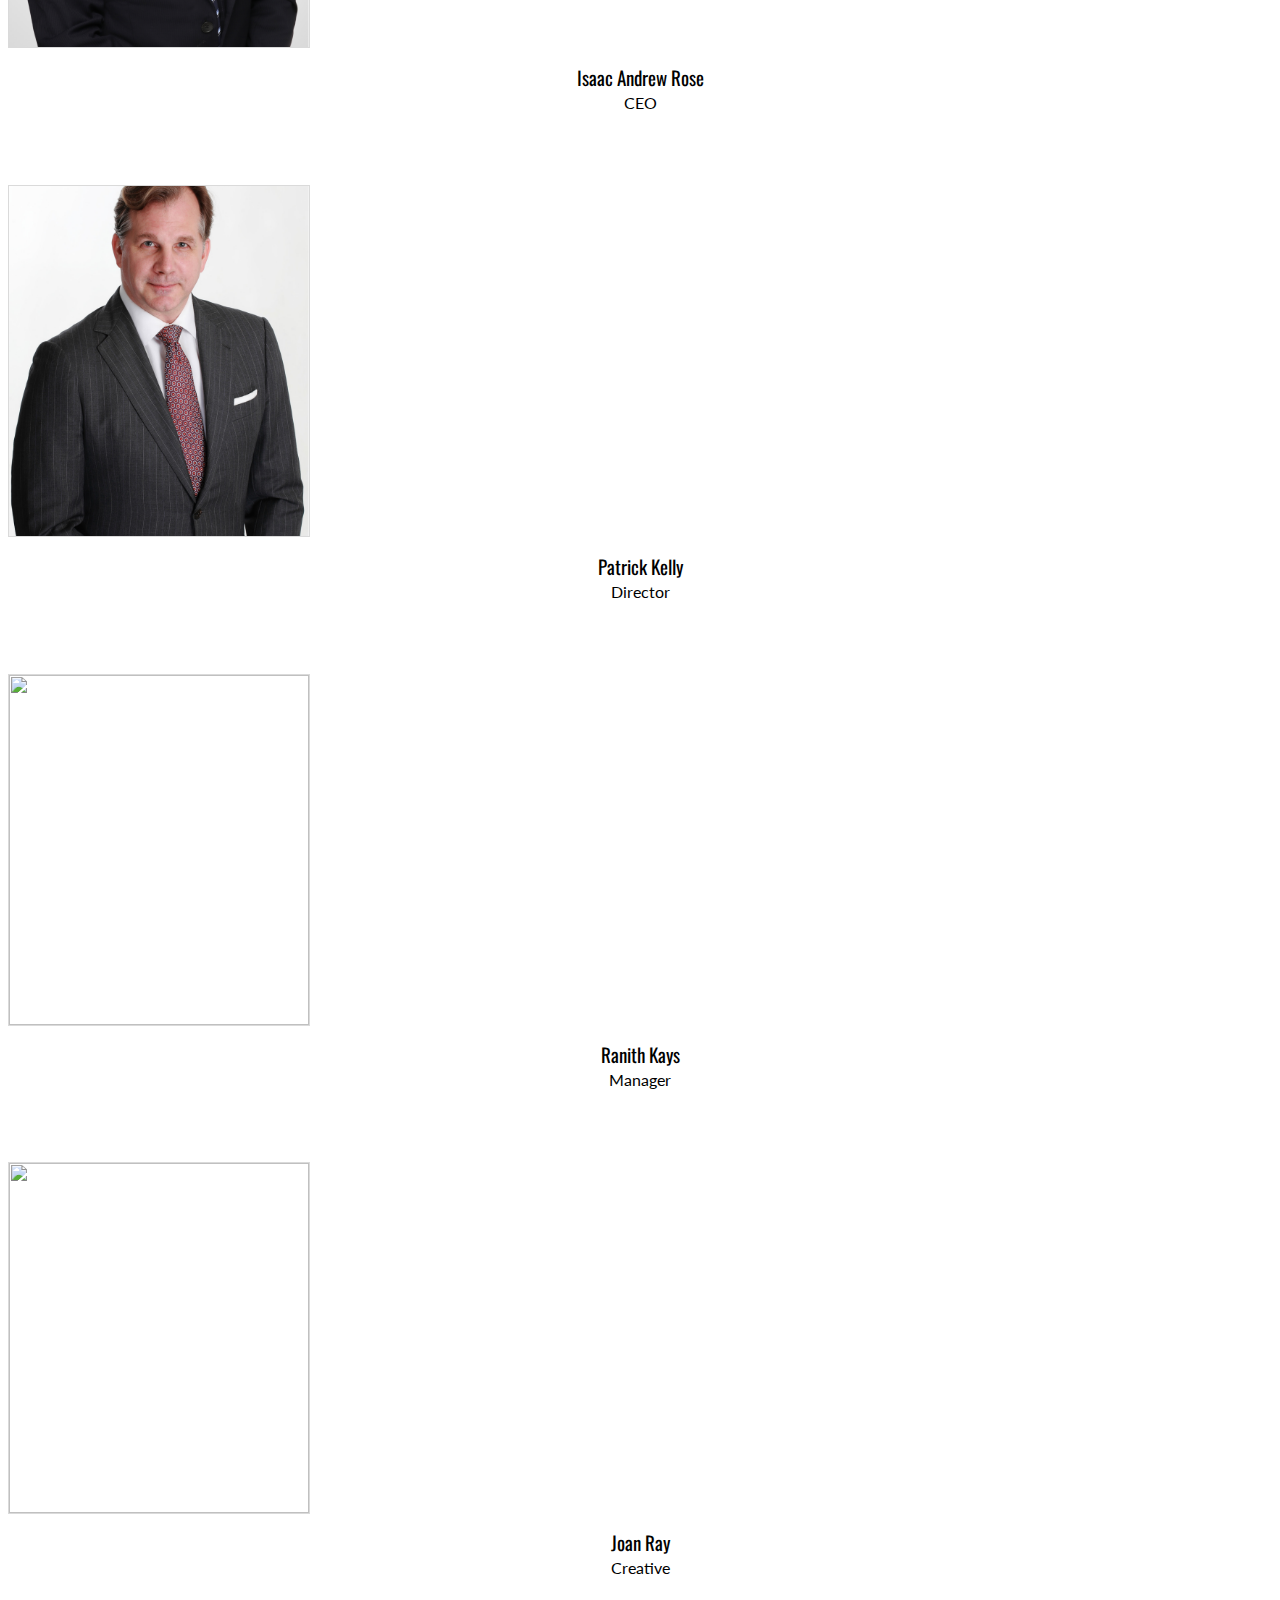
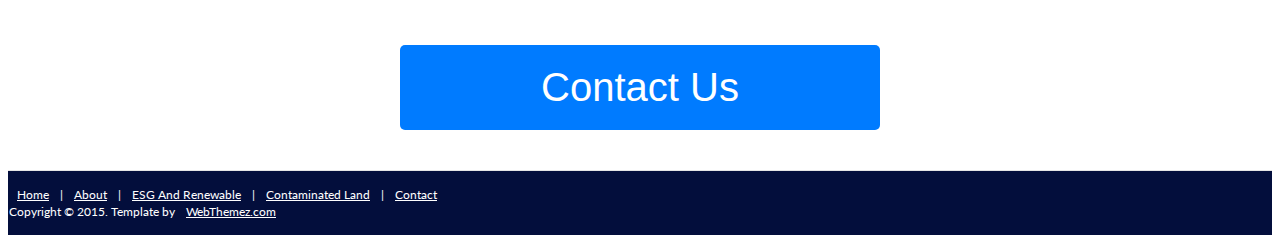
==== commit acac62ef: "update career" ====
--- a/about.html
+++ b/about.html
@@ -75,7 +75,7 @@
                     
                     </li>
                     <li><a href=contaminatedland.html>Contaminated Land</a></li>
-                    <li><a href="contact.html">Contact</a></li>
+                    <li><a href="contact.html">Career</a></li>
                     
 				</ul>
                 
